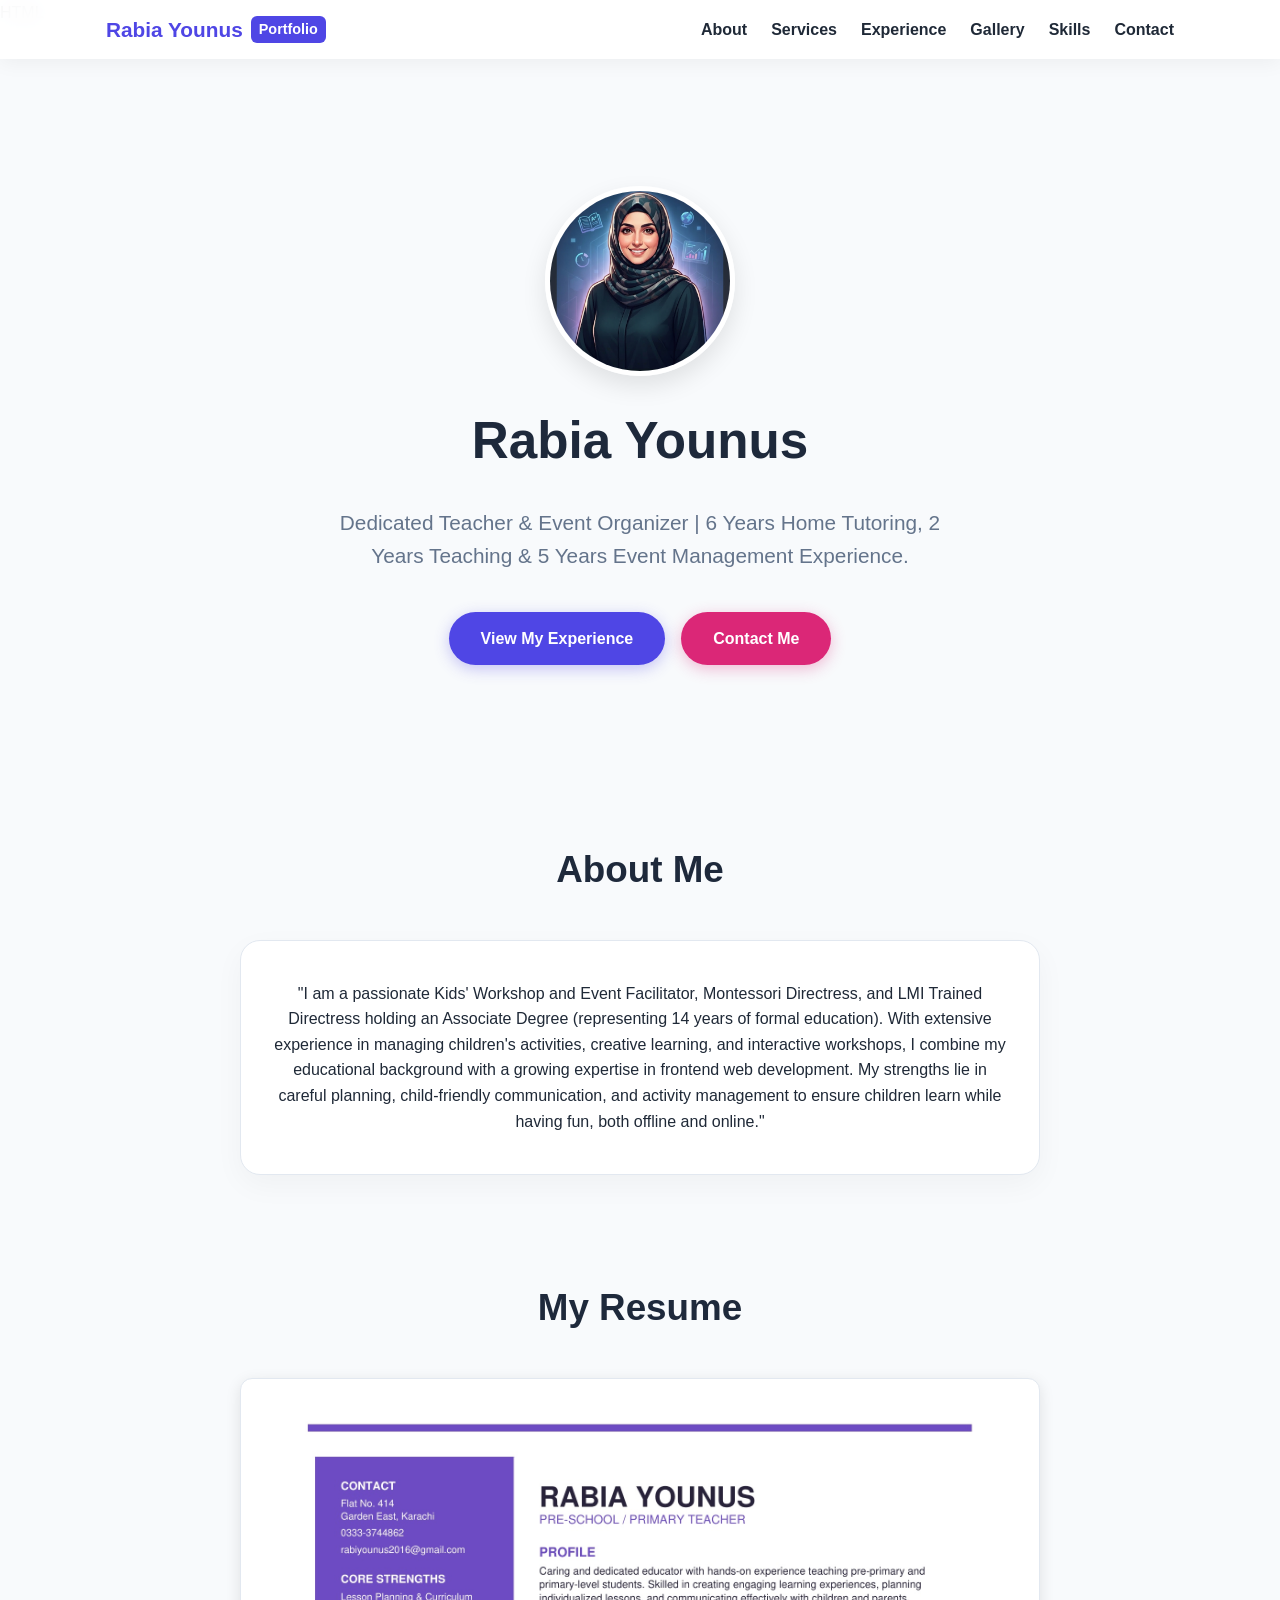
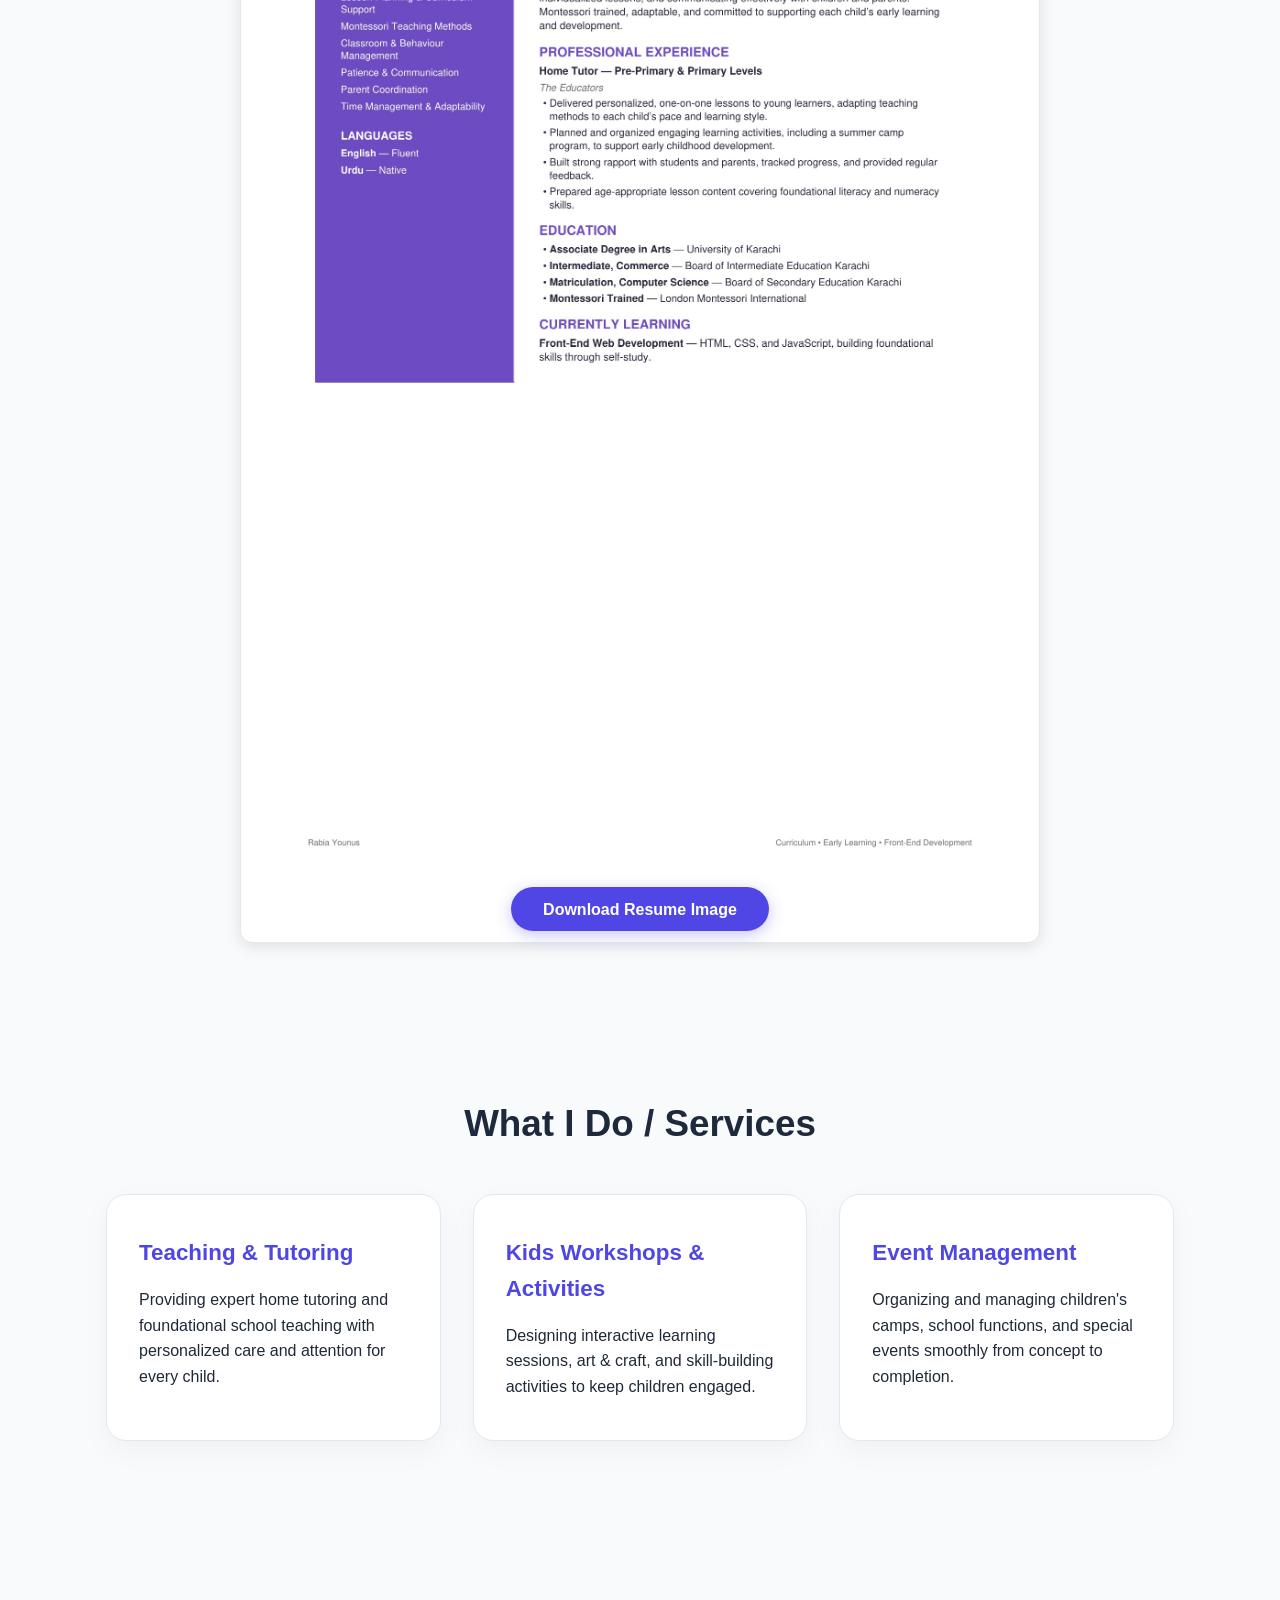
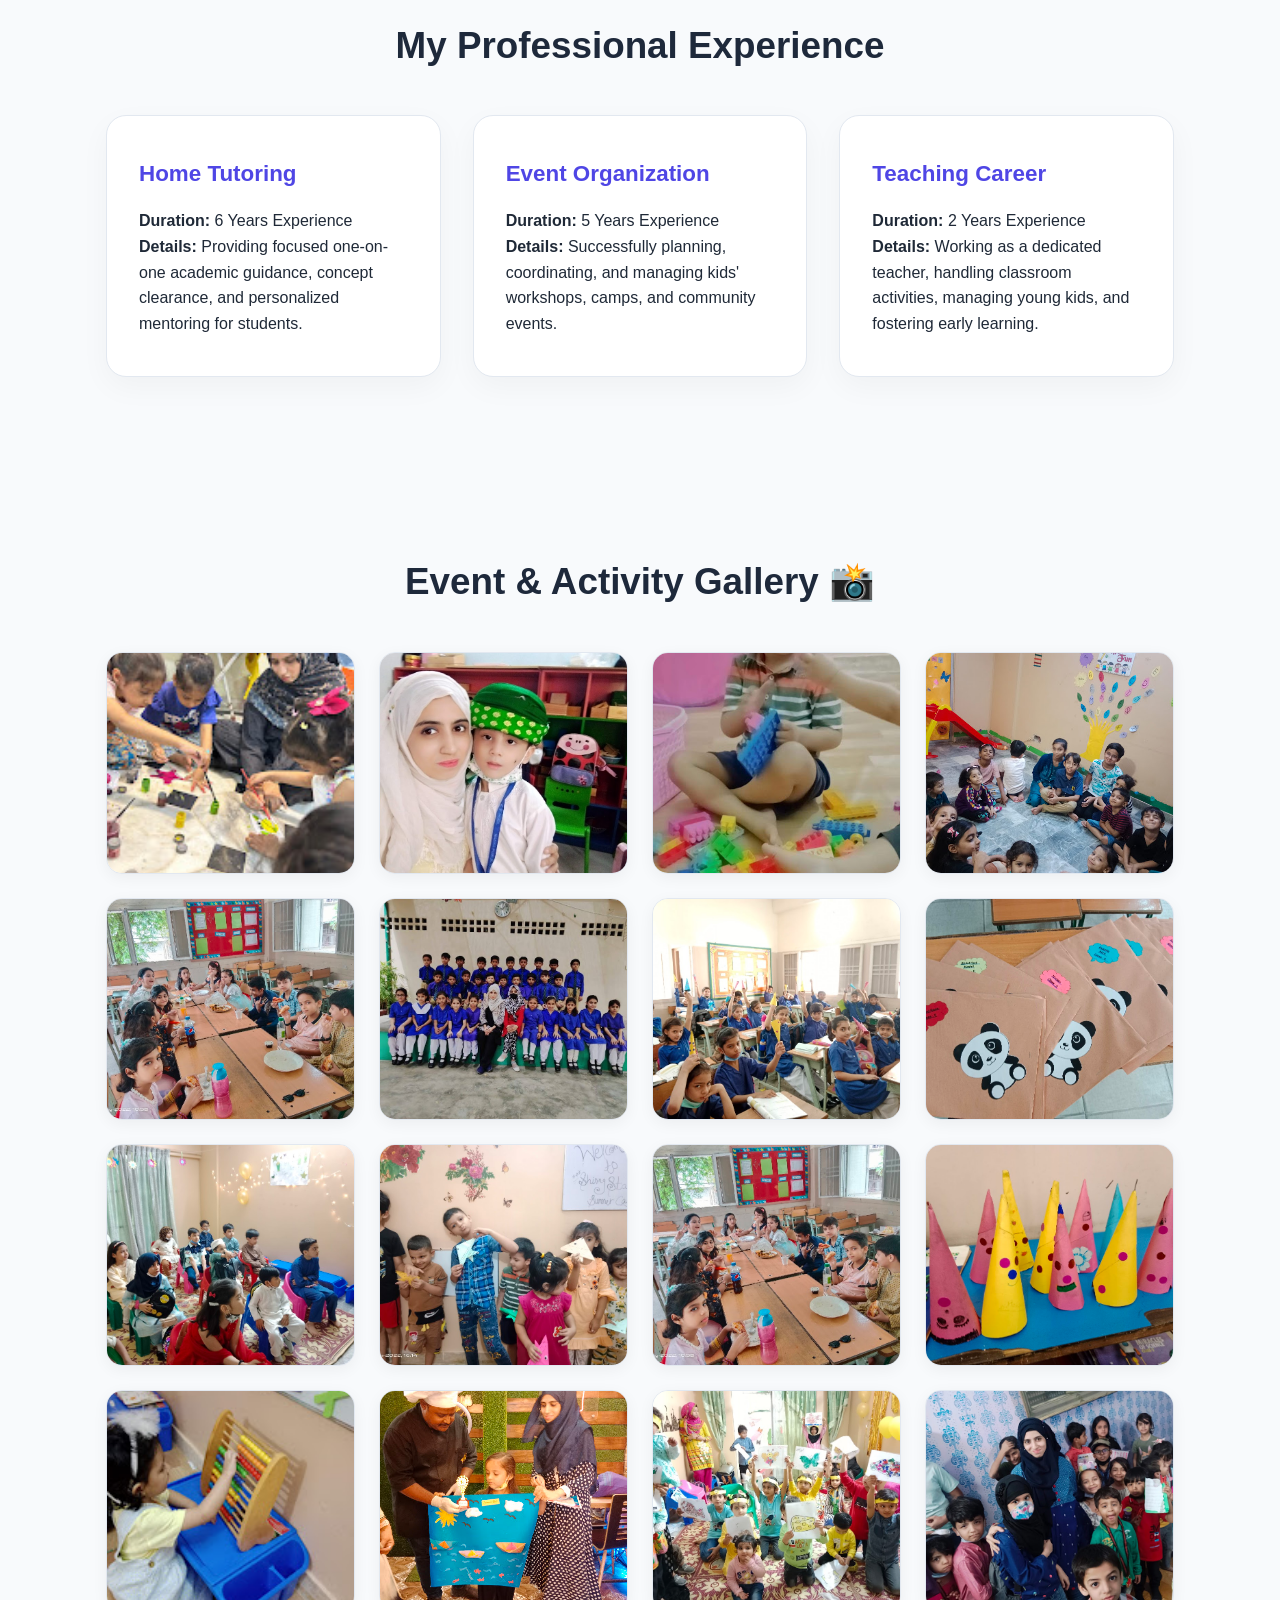
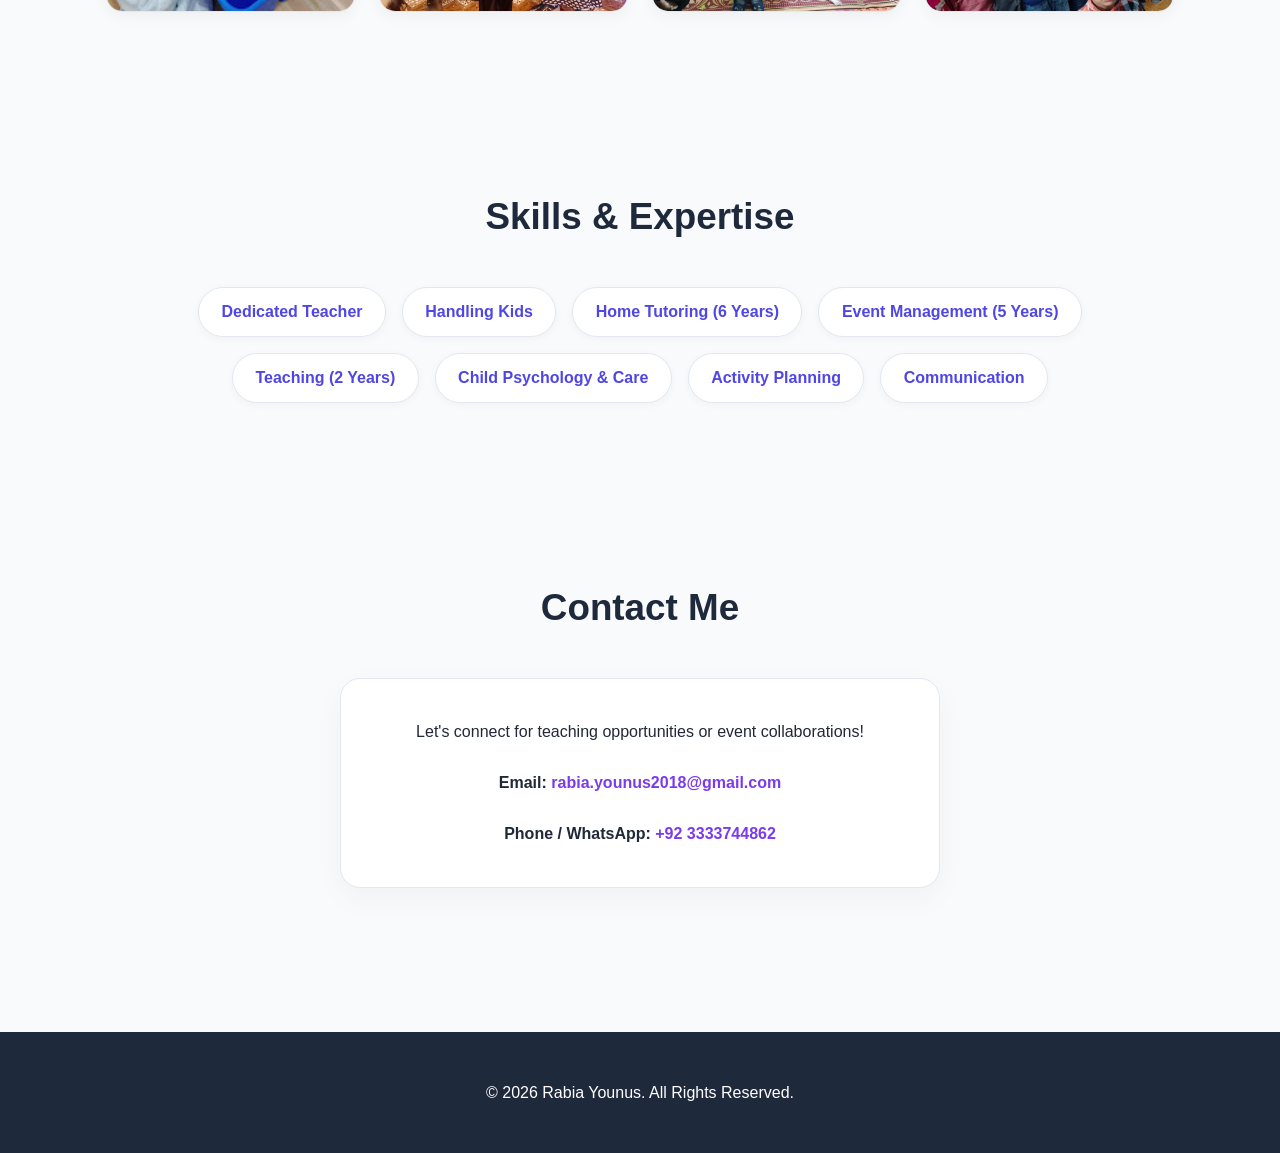
==== index.html @ 0d605103 "Add files via upload" ====
HTML
<!DOCTYPE html>
<html lang="en">
<head>
    <meta charset="UTF-8">
    <meta name="viewport" content="width=device-width, initial-scale=1.0">
    <link rel="stylesheet" href="style.css">
    <title>Rabia Younus — Educator & Event Facilitator</title>
    <style>:root {
            --primary: #4f46e5;
            --secondary: #db2777;
            --accent: #f59e0b;
            --text-color: #1f2937;
            --card-bg: #ffffff;
        }
        * {
            margin: 0;
            padding: 0;
            box-sizing: border-box;
            font-family: 'Segoe UI', Tahoma, Geneva, Verdana, sans-serif;
            scroll-behavior: smooth;
        }
        /* Clean, Elegant & Modern Solid / Soft Background */
        body {
            background-color: #f8fafc;
            color: var(--text-color);
            line-height: 1.6;
            overflow-x: hidden;
        }

        header {
            background: rgba(255, 255, 255, 0.95);
            backdrop-filter: blur(12px);
            box-shadow: 0 4px 20px rgba(0,0,0,0.05);
            position: fixed;
            width: 100%;
            top: 0;
            z-index: 1000;
        }
        .nav-container {
            max-width: 1100px;
            margin: 0 auto;
            display: flex;
            justify-content: space-between;
            align-items: center;
            padding: 0.8rem 1rem;
        }
        .logo {
            font-weight: 800;
            font-size: 1.3rem;
            display: flex;
            align-items: center;
            gap: 8px;
            color: #4f46e5;
        }
        .logo span {
            background: #4f46e5;
            color: white;
            padding: 2px 8px;
            border-radius: 6px;
            font-size: 0.9rem;
        }
        nav ul {
            display: flex;
            list-style: none;
            gap: 1.5rem;
        }
        nav a {
            text-decoration: none;
            color: var(--text-color);
            font-weight: 600;
            transition: color 0.3s;
        }
        nav a:hover {
            color: var(--secondary);
        }
        section {
            padding: 7rem 1rem 4rem 1rem;
            max-width: 1100px;
            margin: 0 auto;
        }
        .hero {
            display: flex;
            flex-direction: column;
            align-items: center;
            text-align: center;
            padding-top: 10rem;
            gap: 1.5rem;
        }
        .avatar-img {
            width: 190px;
            height: 190px;
            border-radius: 50%;
            object-fit: cover;
            border: 5px solid white;
            box-shadow: 0 10px 25px rgba(0,0,0,0.1);
        }
        .hero h1 {
            font-size: 3.2rem;
            color: #1e293b;
            font-weight: 800;
        }
        .hero p {
            font-size: 1.3rem;
            color: #64748b;
            max-width: 650px;
            font-weight: 400;
        }
        .btn-group {
            display: flex;
            gap: 1rem;
            margin-top: 1rem;
        }
        .btn {
            background: #4f46e5;
            color: white;
            padding: 0.85rem 2rem;
            border-radius: 30px;
            text-decoration: none;
            font-weight: 600;
            box-shadow: 0 4px 15px rgba(79, 70, 229, 0.3);
            transition: transform 0.3s;
        }
        .btn:hover {
            transform: translateY(-3px);
        }
        .btn-secondary {
            background: #db2777;
            box-shadow: 0 4px 15px rgba(219, 39, 119, 0.3);
        }
        h2 {
            font-size: 2.3rem;
            margin-bottom: 2.5rem;
            text-align: center;
            font-weight: 800;
            color: #1e293b;
        }
        .grid-3 {
            display: grid;
            grid-template-columns: repeat(auto-fit, minmax(300px, 1fr));
            gap: 2rem;
        }
        .card {
            background: #ffffff;
            padding: 2.5rem 2rem;
            border-radius: 20px;
            box-shadow: 0 10px 30px rgba(0,0,0,0.04);
            border: 1px solid #e2e8f0;
            transition: transform 0.3s;
        }
        .card:hover {
            transform: translateY(-5px);
            box-shadow: 0 15px 35px rgba(0,0,0,0.08);
        }
        .card h3 {
            margin-bottom: 1rem;
            color: #4f46e5;
            font-size: 1.4rem;
        }
        .gallery-grid {
            display: grid;
            grid-template-columns: repeat(auto-fit, minmax(220px, 1fr));
            gap: 1.5rem;
        }
        .gallery-item {
            overflow: hidden;
            border-radius: 16px;
            box-shadow: 0 4px 15px rgba(0,0,0,0.05);
            background: #ffffff;
            border: 1px solid #e2e8f0;
        }
        .gallery-item img {
            width: 100%;
            height: 220px;
            object-fit: cover;
            transition: transform 0.4s;
        }
        .gallery-item img:hover {
            transform: scale(1.05);
        }
        .skills-list {
            display: flex;
            flex-wrap: wrap;
            gap: 1rem;
            justify-content: center;
        }
        .skill-badge {
            background: #ffffff;
            color: #4f46e5;
            padding: 0.7rem 1.4rem;
            border-radius: 30px;
            font-weight: 600;
            box-shadow: 0 2px 8px rgba(0,0,0,0.04);
            border: 1px solid #e2e8f0;
        }
        footer {
            text-align: center;
            padding: 3rem 1rem;
            background: #1e293b;
            color: white;
            margin-top: 5rem;
        }
    </style>
</head>
<body>

    <!-- Header & Navigation -->
    <header>
        <div class="nav-container">
            <div class="logo">Rabia Younus <span>Portfolio</span></div>
            <nav>
                <ul>
                    <li><a href="#about">About</a></li>
                    <li><a href="#services">Services</a></li>
                    <li><a href="#experience">Experience</a></li>
                    <li><a href="#gallery">Gallery</a></li>
                    <li><a href="#skills">Skills</a></li>
                    <li><a href="#contact">Contact</a></li>
                </ul>
            </nav>
        </div>
    </header>

    <!-- Hero Section -->
    <section class="hero" id="home">
        <img src="/images/avatar.jpg" alt="Rabia Avatar" class="avatar-img">
        <h1>Rabia Younus</h1>
        <p>Dedicated Teacher & Event Organizer | 6 Years Home Tutoring, 2 Years Teaching & 5 Years Event Management Experience.</p>
        <div class="btn-group">
            <a href="#experience" class="btn">View My Experience</a>
            <a href="#contact" class="btn btn-secondary">Contact Me</a>
        </div>
    </section>

    <!-- About Me Section -->
    <section id="about">
        <h2>About Me</h2>
        <div class="card" style="text-align: center; max-width: 800px; margin: 0 auto;">
            <p> ​"I am a passionate Kids' Workshop and Event Facilitator, Montessori Directress, and LMI Trained Directress holding an Associate Degree (representing 14 years of formal education). With extensive experience in managing children's activities, creative learning, and interactive workshops, I combine my educational background with a growing expertise in frontend web development. My strengths lie in careful planning, child-friendly communication, and activity management to ensure children learn while having fun, both offline and online."</p>
        </div>
    </section>
   <!-- Resume Section -->
    <section id="resume" style="text-align: center; padding: 40px 20px;">
        <h2>My Resume</h2>
        <div class="card" style="max-width: 800px; margin: 0 auto; background: #ffffff; padding: 20px; border-radius: 12px; box-shadow: 0 4px 15px rgba(0,0,0,0.1);">
            <img src="/images/resume.jpg" alt=" Resume" style="width: 100%; height: auto; border-radius: 8px;">
            <br><br>
            <a href="/images/resume.jpg" class="btn" target="_blank" download>Download Resume Image</a>
        </div>
    </section>

    <!-- What I Do / Services -->
    <section id="services">
        <h2>What I Do / Services</h2>
        <div class="grid-3">
            <div class="card">
                <h3>Teaching & Tutoring</h3>
                <p>Providing expert home tutoring and foundational school teaching with personalized care and attention for every child.</p>
            </div>
            <div class="card">
                <h3>Kids Workshops & Activities</h3>
                <p>Designing interactive learning sessions, art & craft, and skill-building activities to keep children engaged.</p>
            </div>
            <div class="card">
                <h3>Event Management</h3>
                <p>Organizing and managing children's camps, school functions, and special events smoothly from concept to completion.</p>
            </div>
        </div>
    </section>

    <!-- My Experience / Projects -->
    <section id="experience">
        <h2>My Professional Experience</h2>
        <div class="grid-3">
            <div class="card">
                <h3>Home Tutoring</h3>
                <p><strong>Duration:</strong> 6 Years Experience</p>
                <p><strong>Details:</strong> Providing focused one-on-one academic guidance, concept clearance, and personalized mentoring for students.</p>
            </div>
            <div class="card">
                <h3>Event Organization</h3>
                <p><strong>Duration:</strong> 5 Years Experience</p>
                <p><strong>Details:</strong> Successfully planning, coordinating, and managing kids' workshops, camps, and community events.</p>
            </div>
            <div class="card">
                <h3>Teaching Career</h3>
                <p><strong>Duration:</strong> 2 Years Experience</p>
                <p><strong>Details:</strong> Working as a dedicated teacher, handling classroom activities, managing young kids, and fostering early learning.</p>
            </div>
        </div>
    </section>

    <!-- Event Gallery (16 Images Added) -->
    <section id="gallery">
        <h2>Event & Activity Gallery 📸</h2>
        <div class="gallery-grid">
            <div class="gallery-item"><img src="/images/artclass.jpg" alt="Gallery Image 1"></div>
            <div class="gallery-item"><img src="/images/teaching.kids.jpg" alt="Gallery Image 2"></div>
           <div class="gallery-item"><img src="/images/kids.prepare.jpg" alt="Gallery Image 4"></div>
            <div class="gallery-item"><img src="/images/kidsactivity.jpg" alt="Gallery Image 4"></div>
            <div class="gallery-item"><img src="/images/party.kids.jpg" alt="Gallery Image 5"></div>
            <div class="gallery-item"><img src="/images/schooling.kids.jpg" alt="Gallery Image 6"></div>
            <div class="gallery-item"><img src="/images/schooling.pics.jpg" alt="Gallery Image 7"></div>
            <div class="gallery-item"><img src="/images/prepare.material.jpg" alt="Gallery Image 8"></div>
            <div class="gallery-item"><img src="/images/ramzan.workshop.jpg" alt="Gallery Image 9"></div>
            <div class="gallery-item"><img src="/images/summercamp.kids.jpg" alt="Gallery Image 10"></div>
            <div class="gallery-item"><img src="/images/party.kids.jpg" alt="Gallery Image 11"></div>
            <div class="gallery-item"><img src="/images/kids.creativity.jpg" alt="Gallery Image 12"></div>
            <div class="gallery-item"><img src="/images/training.kids.jpg" alt="Gallery Image 13"></div>
            <div class="gallery-item"><img src="/images/workshop.3.jpg" alt="Gallery Image 14"></div>
            <div class="gallery-item"><img src="/images/workshop1.jpg" alt="Gallery Image 15"></div>
            <div class="gallery-item"><img src="/images/workshop2.jpg" alt="Gallery Image 16"></div>
        </div>
    </section>
    <!-- Skills Section -->
    <section id="skills">
        <h2>Skills & Expertise</h2>
        <div class="skills-list">
            <span class="skill-badge">Dedicated Teacher</span>
            <span class="skill-badge">Handling Kids</span>
            <span class="skill-badge">Home Tutoring (6 Years)</span>
            <span class="skill-badge">Event Management (5 Years)</span>
            <span class="skill-badge">Teaching (2 Years)</span>
            <span class="skill-badge">Child Psychology & Care</span>
            <span class="skill-badge">Activity Planning</span>
            <span class="skill-badge">Communication</span>
        </div>
    </section>

    <!-- Contact Section -->
    <section id="contact">
        <h2>Contact Me</h2>
        <div class="card" style="text-align: center; max-width: 600px; margin: 0 auto;">
            <p>Let's connect for teaching opportunities or event collaborations!</p><br>
            <!-- Clickable Email -->
            <p><strong>Email:</strong> <a href="mailto:rabia.younus2018@gmail.com" style="color: #7c3aed; text-decoration: none; font-weight: bold;">rabia.younus2018@gmail.com</a></p><br>
            <!-- Clickable Phone / WhatsApp -->
            <p><strong>Phone / WhatsApp:</strong> <a href="tel:+923333744862" style="color: #7c3aed; text-decoration: none; font-weight: bold;">+92 3333744862</a></p>
        </div>
    </section>

    <!-- Footer -->
    <footer>
        <p>&copy; 2026 Rabia Younus. All Rights Reserved.</p>
    </footer>

</body>
</html>
---- style.css ----
/* Mobile screen ke liye responsive settings */
@media (max-width: 768px) {
  body {
    padding: 10px;
    font-size: 14px;
  }

  /* Agar koi main container ya section hai */
  .container, section {
    width: 100% !important;
    padding: 5px !important;
    margin: 0 !important;
  }

  /* Gallery ya images ko mobile par ek ke niche ek adjust karne ke liye */
  .gallery, .image-grid, img {
    display: flex;
    flex-direction: column;
    flex-wrap: wrap;
    width: 100% !important;
    height: auto !important;
    max-width: 100% !important;
  }
}
/* Mobile screen ke liye navigation menu ko theek karne ka code */
@media (max-width: 768px) {
  nav, .nav-menu, header nav {
    display: flex;
    flex-wrap: wrap;
    justify-content: center;
    gap: 10px;
    padding: 10px 0;
  }
  
  nav a, .nav-menu a {
    font-size: 13px !important;
    padding: 5px 8px !important;
  }
}
/* Mobile screen ke liye navigation menu ko theek karne ka code */
@media (max-width: 768px) {
  nav, .nav-menu, header nav {
    display: flex;
    flex-wrap: wrap; 
    justify-content: center; 
    gap: 8px; 
    padding: 10px 0;
  }
  
  nav a, .nav-menu a {
    font-size: 12px !important; 
    padding: 4px 6px !important; 
  }
}
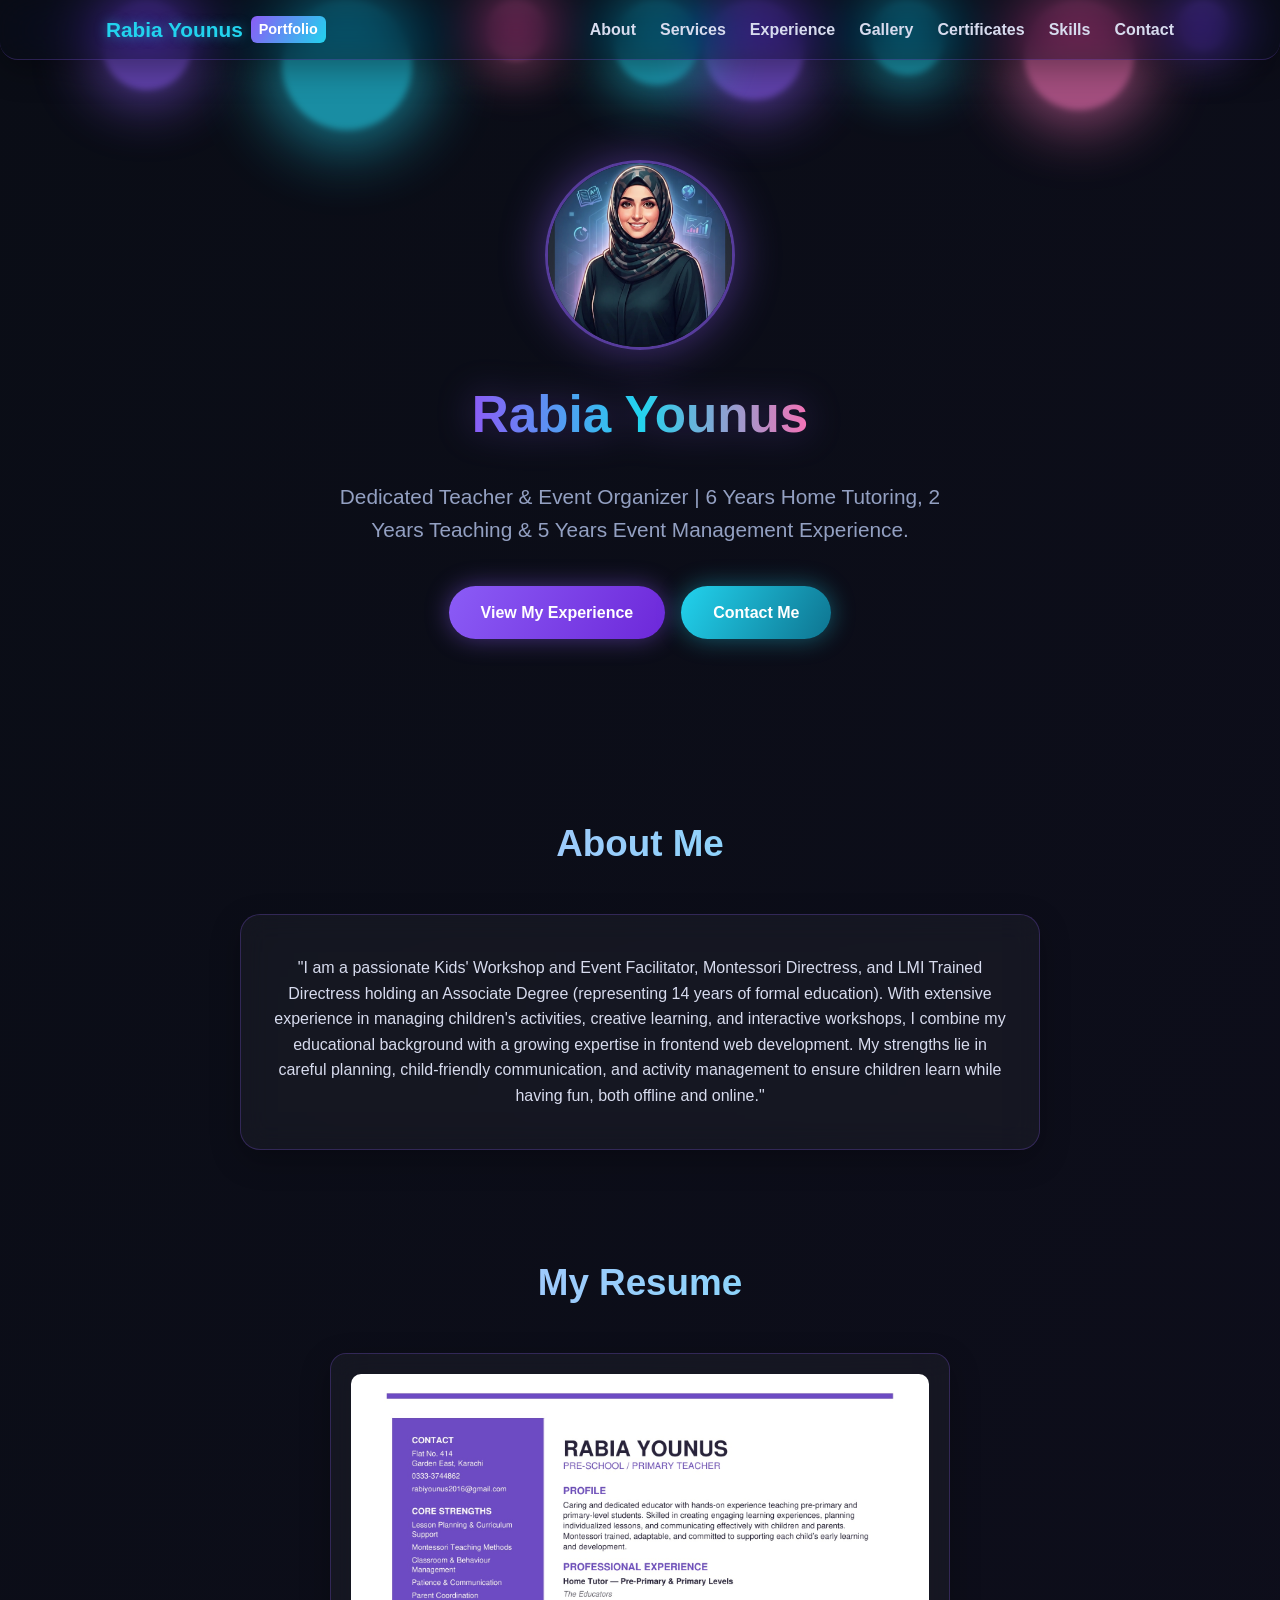
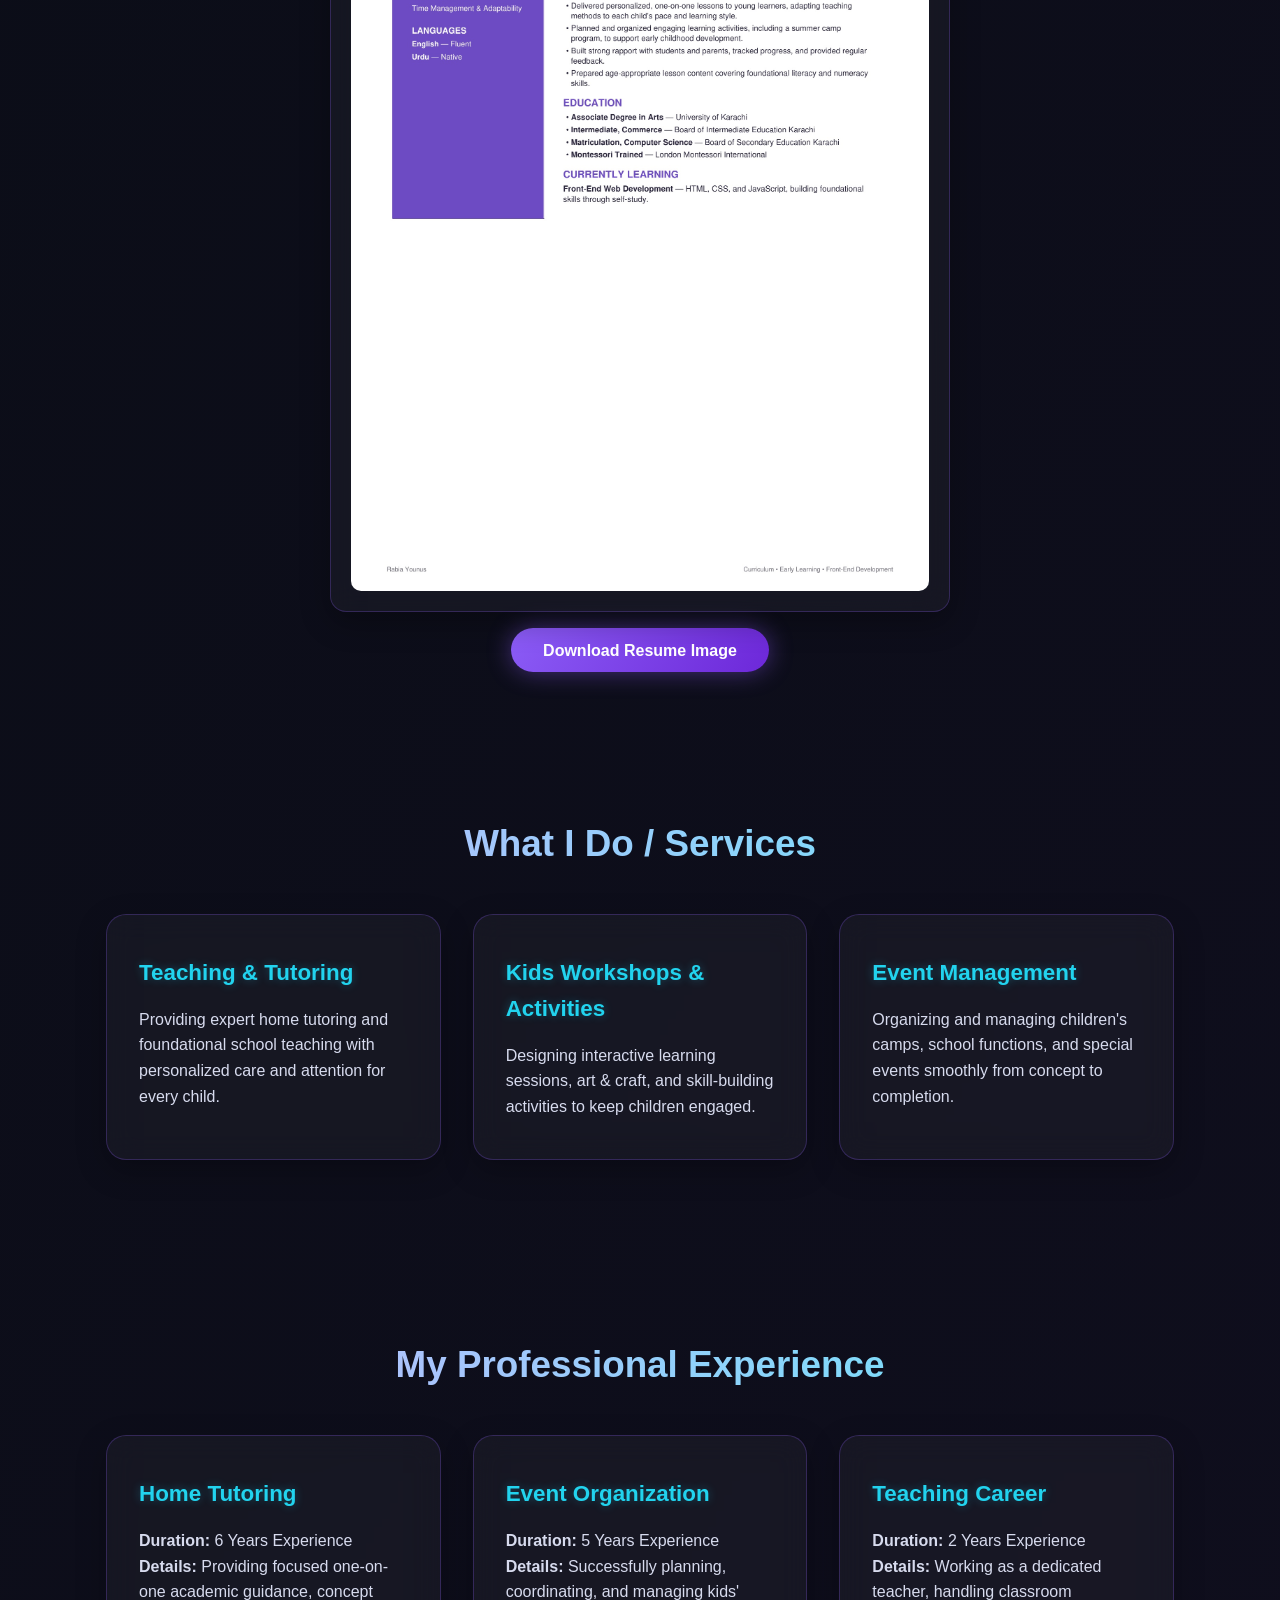
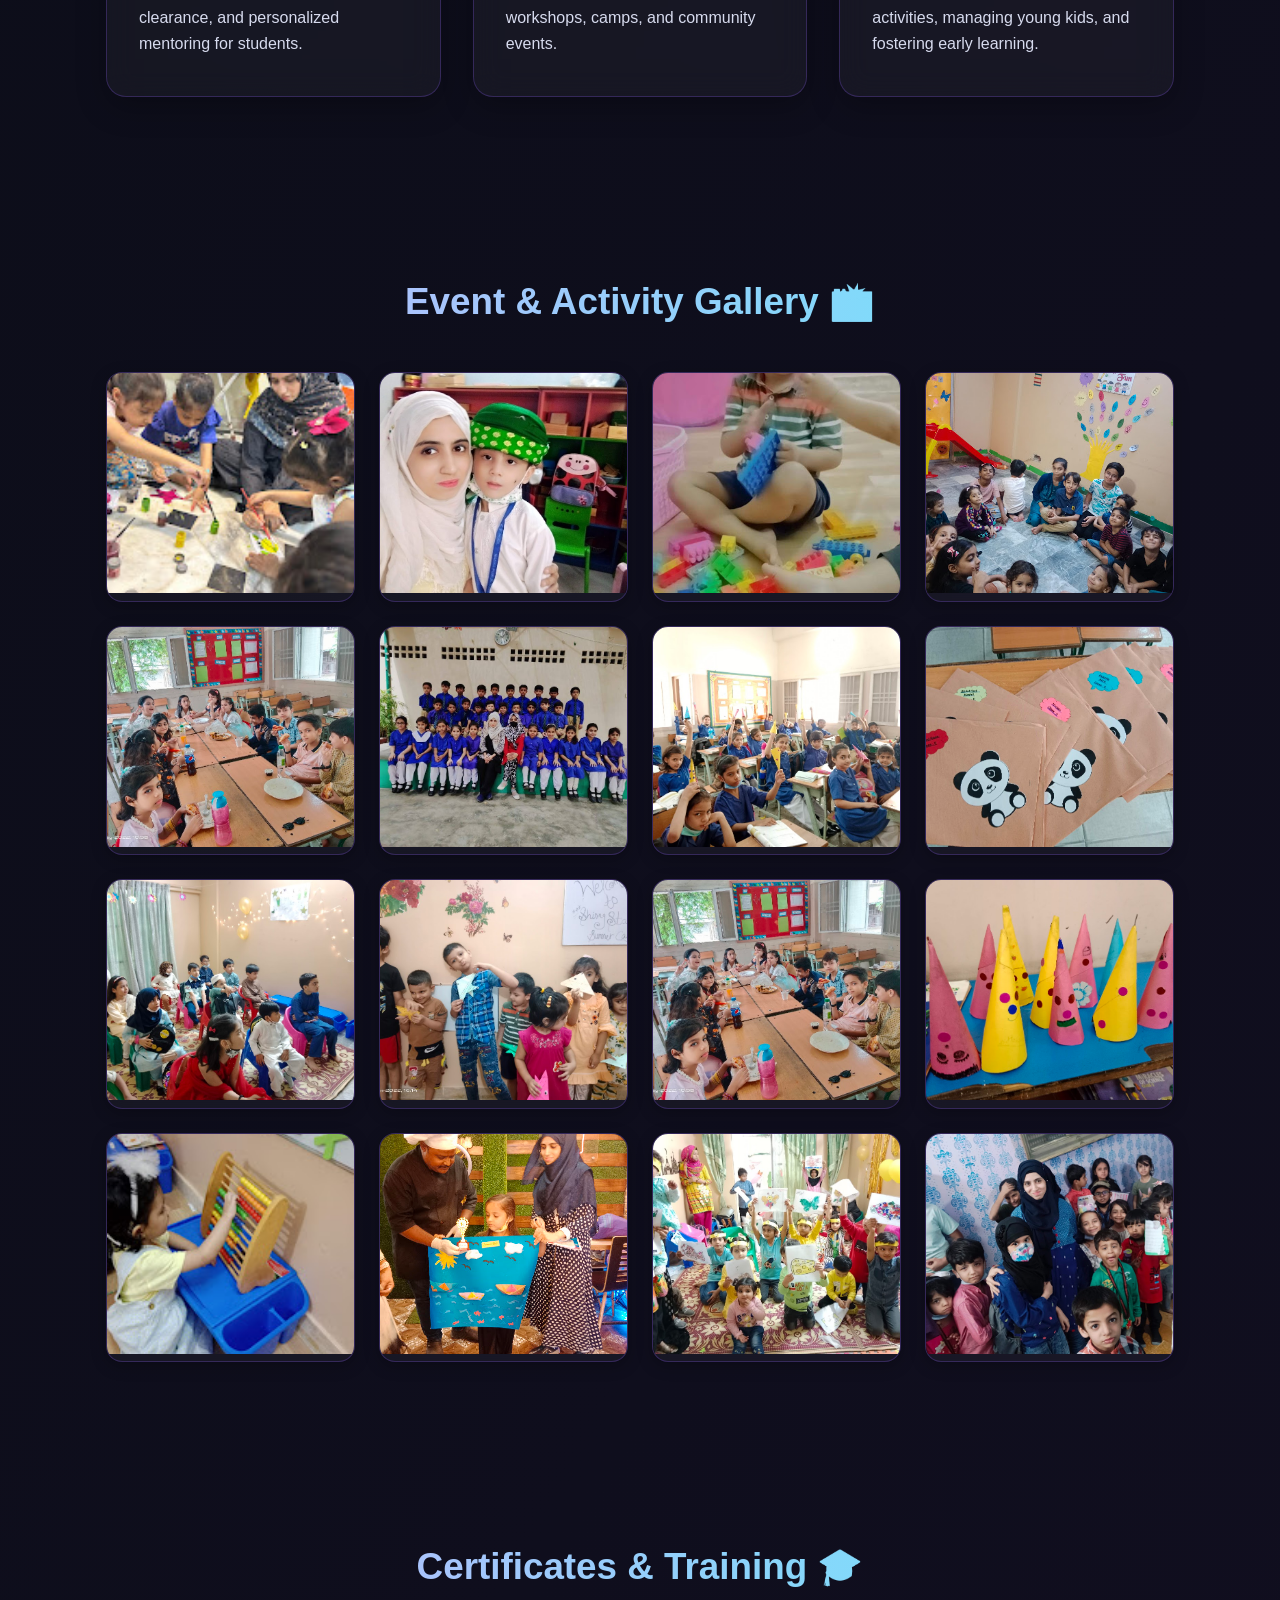
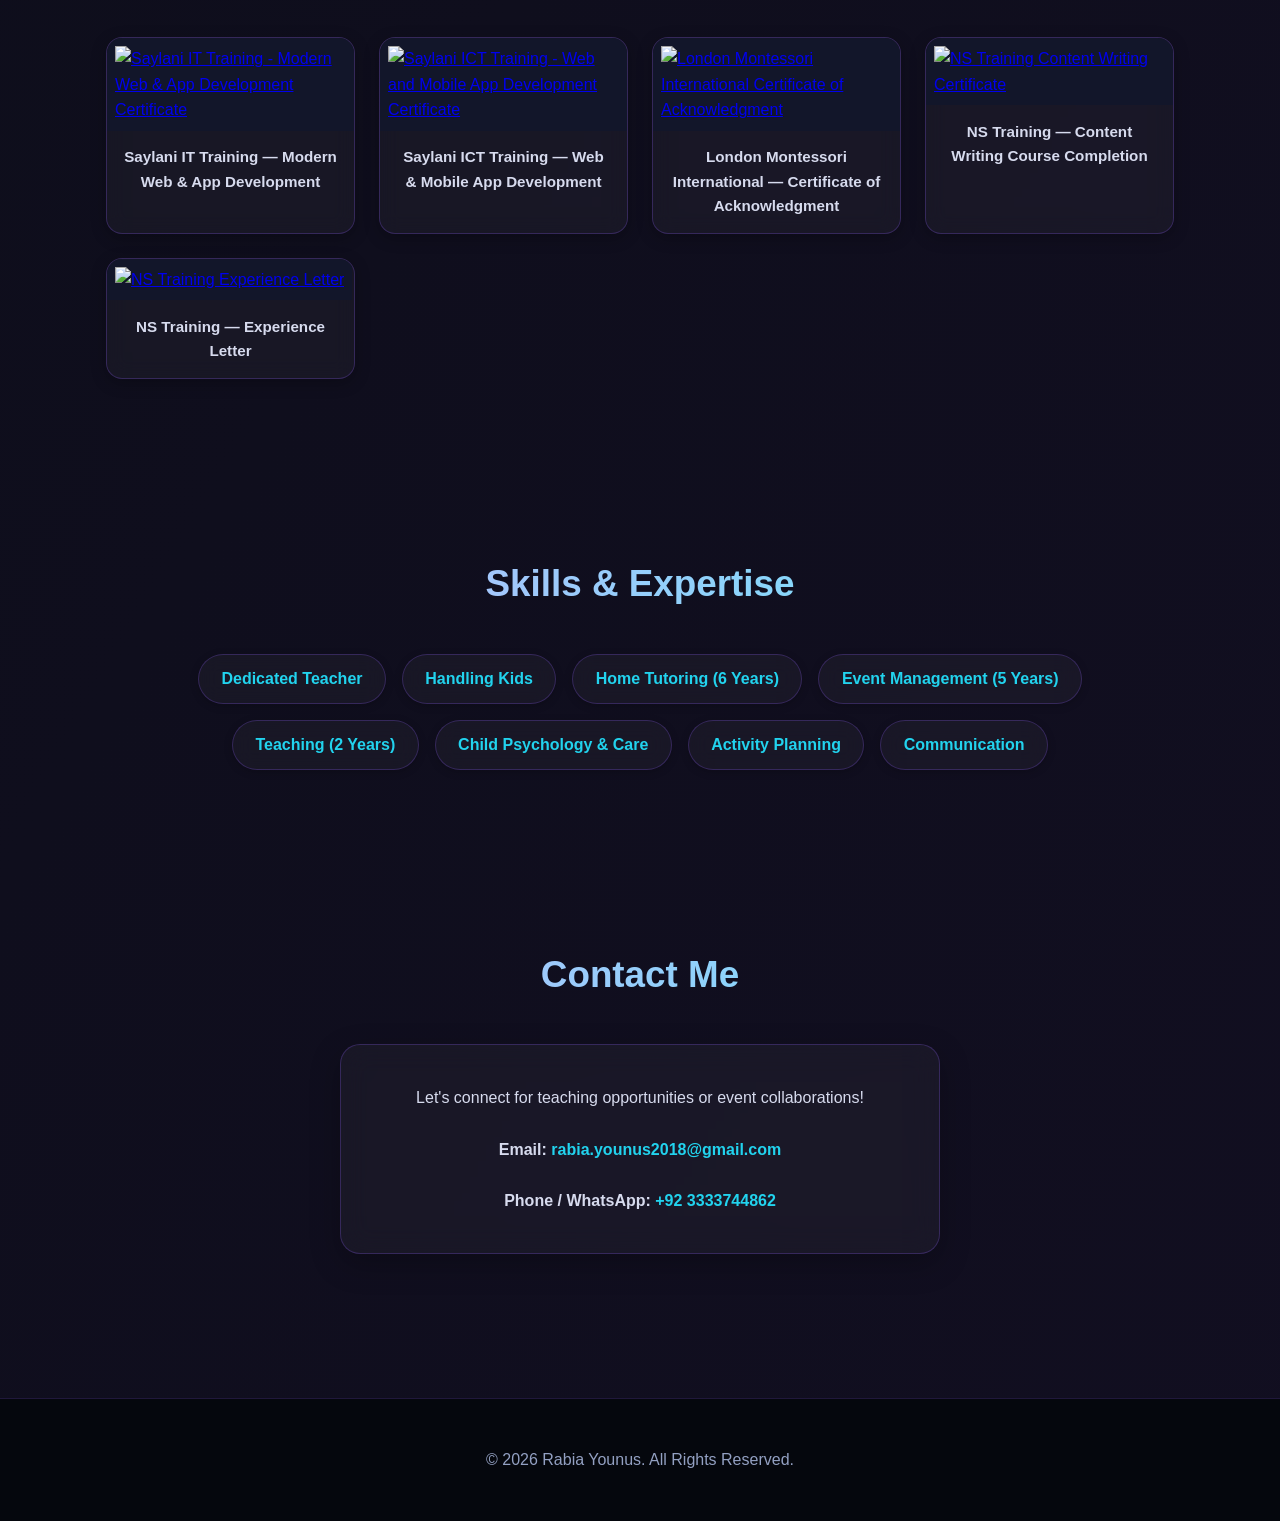
==== commit 230b4b54: "Update index.html" ====
--- a/index.html
+++ b/index.html
@@ -1,4 +1,3 @@
-HTML
 <!DOCTYPE html>
 <html lang="en">
 <head>
@@ -6,12 +5,16 @@
     <meta name="viewport" content="width=device-width, initial-scale=1.0">
     <link rel="stylesheet" href="style.css">
     <title>Rabia Younus — Educator & Event Facilitator</title>
-    <style>:root {
-            --primary: #4f46e5;
-            --secondary: #db2777;
-            --accent: #f59e0b;
-            --text-color: #1f2937;
-            --card-bg: #ffffff;
+    <style>
+        :root {
+            --primary: #8b5cf6;
+            --secondary: #22d3ee;
+            --accent: #f472b6;
+            --text-color: #d7dbee;
+            --muted: #93a0c2;
+            --card-bg: rgba(255, 255, 255, 0.04);
+            --card-border: rgba(139, 92, 246, 0.25);
+            --heading-color: #f4f2ff;
         }
         * {
             margin: 0;
@@ -20,22 +23,125 @@
             font-family: 'Segoe UI', Tahoma, Geneva, Verdana, sans-serif;
             scroll-behavior: smooth;
         }
-        /* Clean, Elegant & Modern Solid / Soft Background */
+        /* Animated Dark Neon Gradient Background */
         body {
-            background-color: #f8fafc;
+            background: linear-gradient(120deg, #0a0d16, #140f24, #0b1a22, #0a0d16);
+            background-size: 400% 400%;
+            animation: gradientFlow 18s ease infinite;
             color: var(--text-color);
             line-height: 1.6;
             overflow-x: hidden;
+            position: relative;
+        }
+        @keyframes gradientFlow {
+            0%   { background-position: 0% 50%; }
+            50%  { background-position: 100% 50%; }
+            100% { background-position: 0% 50%; }
+        }
+
+        /* Floating Animated Neon Orbs */
+        .bg-balls {
+            position: fixed;
+            inset: 0;
+            width: 100%;
+            height: 100%;
+            overflow: hidden;
+            z-index: 0;
+            pointer-events: none;
+        }
+        .bg-balls span {
+            position: absolute;
+            display: block;
+            border-radius: 50%;
+            filter: blur(3px);
+            opacity: 0.65;
+            animation: floatBall linear infinite;
+        }
+        .bg-balls span:nth-child(1) { width: 90px;  height: 90px;  left: 8%;  background: #8b5cf6; box-shadow: 0 0 60px 10px #8b5cf6; animation-duration: 22s; animation-delay: 0s; }
+        .bg-balls span:nth-child(2) { width: 130px; height: 130px; left: 22%; background: #22d3ee; box-shadow: 0 0 70px 12px #22d3ee; animation-duration: 28s; animation-delay: -4s; }
+        .bg-balls span:nth-child(3) { width: 60px;  height: 60px;  left: 38%; background: #f472b6; box-shadow: 0 0 50px 10px #f472b6; animation-duration: 18s; animation-delay: -8s; }
+        .bg-balls span:nth-child(4) { width: 100px; height: 100px; left: 55%; background: #8b5cf6; box-shadow: 0 0 60px 10px #8b5cf6; animation-duration: 26s; animation-delay: -2s; }
+        .bg-balls span:nth-child(5) { width: 75px;  height: 75px;  left: 68%; background: #22d3ee; box-shadow: 0 0 55px 10px #22d3ee; animation-duration: 20s; animation-delay: -10s; }
+        .bg-balls span:nth-child(6) { width: 110px; height: 110px; left: 80%; background: #f472b6; box-shadow: 0 0 65px 12px #f472b6; animation-duration: 30s; animation-delay: -6s; }
+        .bg-balls span:nth-child(7) { width: 50px;  height: 50px;  left: 92%; background: #8b5cf6; box-shadow: 0 0 45px 8px #8b5cf6; animation-duration: 16s; animation-delay: -12s; }
+        .bg-balls span:nth-child(8) { width: 85px;  height: 85px;  left: 48%; background: #22d3ee; box-shadow: 0 0 55px 10px #22d3ee; animation-duration: 24s; animation-delay: -14s; }
+
+        @keyframes floatBall {
+            0%   { transform: translateY(110vh) scale(0.8); opacity: 0; }
+            10%  { opacity: 0.65; }
+            50%  { transform: translateY(45vh) scale(1.1); }
+            90%  { opacity: 0.65; }
+            100% { transform: translateY(-15vh) scale(0.8); opacity: 0; }
+        }
+
+        header, main, section, footer { position: relative; z-index: 1; }
+
+        /* Scroll reveal transitions */
+        .reveal {
+            opacity: 0;
+            transform: translateY(30px);
+            transition: opacity 0.8s ease, transform 0.8s ease;
+        }
+        .reveal.visible {
+            opacity: 1;
+            transform: translateY(0);
+        }
+        .grid-3 .card.reveal,
+        .gallery-grid .gallery-item.reveal {
+            transition-delay: var(--delay, 0s);
+        }
+
+        /* Smooth nav link underline transition */
+        nav a {
+            position: relative;
+        }
+        nav a::after {
+            content: '';
+            position: absolute;
+            left: 0;
+            bottom: -4px;
+            width: 0;
+            height: 2px;
+            background: var(--secondary);
+            box-shadow: 0 0 8px var(--secondary);
+            transition: width 0.3s ease;
+        }
+        nav a:hover::after {
+            width: 100%;
+        }
+
+        /* Smoother global transitions on interactive elements */
+        .btn, .skill-badge, .gallery-item img, .card {
+            transition: transform 0.35s ease, box-shadow 0.35s ease, background 0.35s ease, border-color 0.35s ease;
+        }
+        .skill-badge:hover {
+            transform: translateY(-3px);
+            border-color: var(--secondary);
+            box-shadow: 0 0 18px rgba(34, 211, 238, 0.35);
+        }
+
+        @media (prefers-reduced-motion: reduce) {
+            body { animation: none; }
+            .bg-balls span { animation: none; display: none; }
+            .reveal { opacity: 1; transform: none; transition: none; }
         }
 
         header {
-            background: rgba(255, 255, 255, 0.95);
-            backdrop-filter: blur(12px);
-            box-shadow: 0 4px 20px rgba(0,0,0,0.05);
+            background: rgba(10, 13, 22, 0.55);
+            backdrop-filter: blur(20px) saturate(180%);
+            -webkit-backdrop-filter: blur(20px) saturate(180%);
+            border-bottom: 1px solid rgba(139, 92, 246, 0.25);
+            border-radius: 0 0 18px 18px;
+            box-shadow: 0 8px 32px rgba(0, 0, 0, 0.35);
             position: fixed;
             width: 100%;
             top: 0;
             z-index: 1000;
+            transition: background 0.3s ease, box-shadow 0.3s ease;
+        }
+        header.scrolled {
+            background: rgba(10, 13, 22, 0.85);
+            box-shadow: 0 8px 32px rgba(139, 92, 246, 0.18);
         }
         .nav-container {
             max-width: 1100px;
@@ -51,14 +157,17 @@
             display: flex;
             align-items: center;
             gap: 8px;
-            color: #4f46e5;
+            color: var(--secondary);
+            text-shadow: 0 0 12px rgba(34, 211, 238, 0.5);
         }
         .logo span {
-            background: #4f46e5;
-            color: white;
+            background: linear-gradient(120deg, #8b5cf6, #22d3ee);
+            backdrop-filter: blur(4px);
+            color: #ffffff;
             padding: 2px 8px;
             border-radius: 6px;
             font-size: 0.9rem;
+            text-shadow: none;
         }
         nav ul {
             display: flex;
@@ -73,6 +182,7 @@
         }
         nav a:hover {
             color: var(--secondary);
+            text-shadow: 0 0 10px rgba(34, 211, 238, 0.6);
         }
         section {
             padding: 7rem 1rem 4rem 1rem;
@@ -92,17 +202,26 @@
             height: 190px;
             border-radius: 50%;
             object-fit: cover;
-            border: 5px solid white;
-            box-shadow: 0 10px 25px rgba(0,0,0,0.1);
+            border: 3px solid rgba(139, 92, 246, 0.6);
+            box-shadow: 0 0 45px rgba(139, 92, 246, 0.45);
+            transition: transform 0.4s ease, box-shadow 0.4s ease;
+        }
+        .avatar-img:hover {
+            transform: scale(1.06) rotate(-2deg);
+            box-shadow: 0 0 60px rgba(34, 211, 238, 0.55);
         }
         .hero h1 {
             font-size: 3.2rem;
-            color: #1e293b;
             font-weight: 800;
+            background: linear-gradient(90deg, #8b5cf6, #22d3ee 50%, #f472b6);
+            -webkit-background-clip: text;
+            background-clip: text;
+            color: transparent;
+            filter: drop-shadow(0 0 18px rgba(139, 92, 246, 0.35));
         }
         .hero p {
             font-size: 1.3rem;
-            color: #64748b;
+            color: var(--muted);
             max-width: 650px;
             font-weight: 400;
         }
@@ -112,28 +231,35 @@
             margin-top: 1rem;
         }
         .btn {
-            background: #4f46e5;
+            background: linear-gradient(120deg, #8b5cf6, #6d28d9);
             color: white;
             padding: 0.85rem 2rem;
             border-radius: 30px;
             text-decoration: none;
             font-weight: 600;
-            box-shadow: 0 4px 15px rgba(79, 70, 229, 0.3);
-            transition: transform 0.3s;
+            box-shadow: 0 0 25px rgba(139, 92, 246, 0.45);
+            transition: transform 0.3s, box-shadow 0.3s;
         }
         .btn:hover {
             transform: translateY(-3px);
+            box-shadow: 0 0 35px rgba(139, 92, 246, 0.7);
         }
         .btn-secondary {
-            background: #db2777;
-            box-shadow: 0 4px 15px rgba(219, 39, 119, 0.3);
+            background: linear-gradient(120deg, #22d3ee, #0e7490);
+            box-shadow: 0 0 25px rgba(34, 211, 238, 0.4);
+        }
+        .btn-secondary:hover {
+            box-shadow: 0 0 35px rgba(34, 211, 238, 0.65);
         }
         h2 {
             font-size: 2.3rem;
             margin-bottom: 2.5rem;
             text-align: center;
             font-weight: 800;
-            color: #1e293b;
+            background: linear-gradient(90deg, #c4b5fd, #67e8f9);
+            -webkit-background-clip: text;
+            background-clip: text;
+            color: transparent;
         }
         .grid-3 {
             display: grid;
@@ -141,21 +267,25 @@
             gap: 2rem;
         }
         .card {
-            background: #ffffff;
+            background: var(--card-bg);
+            backdrop-filter: blur(14px);
+            -webkit-backdrop-filter: blur(14px);
             padding: 2.5rem 2rem;
             border-radius: 20px;
-            box-shadow: 0 10px 30px rgba(0,0,0,0.04);
-            border: 1px solid #e2e8f0;
-            transition: transform 0.3s;
+            box-shadow: 0 10px 30px rgba(0,0,0,0.25);
+            border: 1px solid var(--card-border);
+            transition: transform 0.3s, box-shadow 0.3s, border-color 0.3s;
         }
         .card:hover {
             transform: translateY(-5px);
-            box-shadow: 0 15px 35px rgba(0,0,0,0.08);
+            border-color: rgba(34, 211, 238, 0.55);
+            box-shadow: 0 15px 40px rgba(34, 211, 238, 0.18);
         }
         .card h3 {
             margin-bottom: 1rem;
-            color: #4f46e5;
+            color: var(--secondary);
             font-size: 1.4rem;
+            text-shadow: 0 0 10px rgba(34, 211, 238, 0.3);
         }
         .gallery-grid {
             display: grid;
@@ -165,9 +295,15 @@
         .gallery-item {
             overflow: hidden;
             border-radius: 16px;
-            box-shadow: 0 4px 15px rgba(0,0,0,0.05);
-            background: #ffffff;
-            border: 1px solid #e2e8f0;
+            box-shadow: 0 4px 15px rgba(0,0,0,0.25);
+            background: var(--card-bg);
+            backdrop-filter: blur(10px);
+            border: 1px solid var(--card-border);
+            transition: border-color 0.35s ease, box-shadow 0.35s ease;
+        }
+        .gallery-item:hover {
+            border-color: rgba(244, 114, 182, 0.5);
+            box-shadow: 0 8px 28px rgba(244, 114, 182, 0.2);
         }
         .gallery-item img {
             width: 100%;
@@ -178,6 +314,74 @@
         .gallery-item img:hover {
             transform: scale(1.05);
         }
+        .cert-item .cert-caption {
+            padding: 0.9rem 1rem;
+            font-weight: 600;
+            font-size: 0.95rem;
+            color: var(--text-color);
+            text-align: center;
+        }
+        .cert-item img {
+            height: 260px;
+            object-fit: contain;
+            background: #12162a;
+            padding: 0.5rem;
+        }
+
+        /* CV single page display */
+        .cv-single-wrap {
+            max-width: 620px;
+            margin: 0 auto;
+            border-radius: 16px;
+            box-shadow: 0 10px 30px rgba(0,0,0,0.3);
+            background: var(--card-bg);
+            backdrop-filter: blur(14px);
+            border: 1px solid var(--card-border);
+            padding: 20px;
+            transition: border-color 0.35s ease, box-shadow 0.35s ease;
+        }
+        .cv-single-wrap:hover {
+            border-color: rgba(34, 211, 238, 0.5);
+            box-shadow: 0 15px 40px rgba(34, 211, 238, 0.18);
+        }
+        .cv-single-img {
+            width: 100%;
+            height: auto;
+            border-radius: 10px;
+            display: block;
+            transition: transform 0.5s ease;
+        }
+        .cv-single-wrap:hover .cv-single-img {
+            transform: scale(1.015);
+        }
+
+        /* Contact links */
+        .contact-link {
+            color: var(--secondary);
+            text-decoration: none;
+            font-weight: bold;
+            position: relative;
+            transition: color 0.3s ease, text-shadow 0.3s ease;
+        }
+        .contact-link::after {
+            content: '';
+            position: absolute;
+            left: 0;
+            bottom: -2px;
+            width: 0;
+            height: 2px;
+            background: var(--accent);
+            box-shadow: 0 0 8px var(--accent);
+            transition: width 0.3s ease;
+        }
+        .contact-link:hover {
+            color: var(--accent);
+            text-shadow: 0 0 10px rgba(244, 114, 182, 0.6);
+        }
+        .contact-link:hover::after {
+            width: 100%;
+        }
+
         .skills-list {
             display: flex;
             flex-wrap: wrap;
@@ -185,24 +389,33 @@
             justify-content: center;
         }
         .skill-badge {
-            background: #ffffff;
-            color: #4f46e5;
+            background: var(--card-bg);
+            backdrop-filter: blur(10px);
+            color: var(--secondary);
             padding: 0.7rem 1.4rem;
             border-radius: 30px;
             font-weight: 600;
-            box-shadow: 0 2px 8px rgba(0,0,0,0.04);
-            border: 1px solid #e2e8f0;
+            box-shadow: 0 2px 8px rgba(0,0,0,0.2);
+            border: 1px solid var(--card-border);
         }
         footer {
             text-align: center;
             padding: 3rem 1rem;
-            background: #1e293b;
-            color: white;
+            background: #05070d;
+            color: var(--muted);
             margin-top: 5rem;
+            border-top: 1px solid rgba(139, 92, 246, 0.2);
+            transition: background 0.4s ease;
         }
     </style>
 </head>
 <body>
+
+    <!-- Animated floating balls (behind all content) -->
+    <div class="bg-balls">
+        <span></span><span></span><span></span><span></span>
+        <span></span><span></span><span></span><span></span>
+    </div>
 
     <!-- Header & Navigation -->
     <header>
@@ -214,6 +427,7 @@
                     <li><a href="#services">Services</a></li>
                     <li><a href="#experience">Experience</a></li>
                     <li><a href="#gallery">Gallery</a></li>
+                    <li><a href="#certificates">Certificates</a></li>
                     <li><a href="#skills">Skills</a></li>
                     <li><a href="#contact">Contact</a></li>
                 </ul>
@@ -223,7 +437,7 @@
 
     <!-- Hero Section -->
     <section class="hero" id="home">
-        <img src="/images/avatar.jpg" alt="Rabia Avatar" class="avatar-img">
+        <img src="images/avatar.jpg" alt="Rabia Avatar" class="avatar-img">
         <h1>Rabia Younus</h1>
         <p>Dedicated Teacher & Event Organizer | 6 Years Home Tutoring, 2 Years Teaching & 5 Years Event Management Experience.</p>
         <div class="btn-group">
@@ -242,11 +456,11 @@
    <!-- Resume Section -->
     <section id="resume" style="text-align: center; padding: 40px 20px;">
         <h2>My Resume</h2>
-        <div class="card" style="max-width: 800px; margin: 0 auto; background: #ffffff; padding: 20px; border-radius: 12px; box-shadow: 0 4px 15px rgba(0,0,0,0.1);">
-            <img src="/images/resume.jpg" alt=" Resume" style="width: 100%; height: auto; border-radius: 8px;">
-            <br><br>
-            <a href="/images/resume.jpg" class="btn" target="_blank" download>Download Resume Image</a>
-        </div>
+        <div class="cv-single-wrap">
+            <img src="images/resume.jpg" alt="Rabia Younus Resume" loading="lazy" class="cv-single-img">
+        </div>
+        <br>
+        <a href="images/resume.jpg" class="btn" target="_blank" download>Download Resume Image</a>
     </section>
 
     <!-- What I Do / Services -->
@@ -294,24 +508,61 @@
     <section id="gallery">
         <h2>Event & Activity Gallery 📸</h2>
         <div class="gallery-grid">
-            <div class="gallery-item"><img src="/images/artclass.jpg" alt="Gallery Image 1"></div>
-            <div class="gallery-item"><img src="/images/teaching.kids.jpg" alt="Gallery Image 2"></div>
-           <div class="gallery-item"><img src="/images/kids.prepare.jpg" alt="Gallery Image 4"></div>
-            <div class="gallery-item"><img src="/images/kidsactivity.jpg" alt="Gallery Image 4"></div>
-            <div class="gallery-item"><img src="/images/party.kids.jpg" alt="Gallery Image 5"></div>
-            <div class="gallery-item"><img src="/images/schooling.kids.jpg" alt="Gallery Image 6"></div>
-            <div class="gallery-item"><img src="/images/schooling.pics.jpg" alt="Gallery Image 7"></div>
-            <div class="gallery-item"><img src="/images/prepare.material.jpg" alt="Gallery Image 8"></div>
-            <div class="gallery-item"><img src="/images/ramzan.workshop.jpg" alt="Gallery Image 9"></div>
-            <div class="gallery-item"><img src="/images/summercamp.kids.jpg" alt="Gallery Image 10"></div>
-            <div class="gallery-item"><img src="/images/party.kids.jpg" alt="Gallery Image 11"></div>
-            <div class="gallery-item"><img src="/images/kids.creativity.jpg" alt="Gallery Image 12"></div>
-            <div class="gallery-item"><img src="/images/training.kids.jpg" alt="Gallery Image 13"></div>
-            <div class="gallery-item"><img src="/images/workshop.3.jpg" alt="Gallery Image 14"></div>
-            <div class="gallery-item"><img src="/images/workshop1.jpg" alt="Gallery Image 15"></div>
-            <div class="gallery-item"><img src="/images/workshop2.jpg" alt="Gallery Image 16"></div>
-        </div>
-    </section>
+            <div class="gallery-item"><img src="images/artclass.jpg" alt="Gallery Image 1"></div>
+            <div class="gallery-item"><img src="images/teaching.kids.jpg" alt="Gallery Image 2"></div>
+           <div class="gallery-item"><img src="images/kids.prepare.jpg" alt="Gallery Image 4"></div>
+            <div class="gallery-item"><img src="images/kidsactivity.jpg" alt="Gallery Image 4"></div>
+            <div class="gallery-item"><img src="images/party.kids.jpg" alt="Gallery Image 5"></div>
+            <div class="gallery-item"><img src="images/schooling.kids.jpg" alt="Gallery Image 6"></div>
+            <div class="gallery-item"><img src="images/schooling.pics.jpg" alt="Gallery Image 7"></div>
+            <div class="gallery-item"><img src="images/prepare.material.jpg" alt="Gallery Image 8"></div>
+            <div class="gallery-item"><img src="images/ramzan.workshop.jpg" alt="Gallery Image 9"></div>
+            <div class="gallery-item"><img src="images/summercamp.kids.jpg" alt="Gallery Image 10"></div>
+            <div class="gallery-item"><img src="images/party.kids.jpg" alt="Gallery Image 11"></div>
+            <div class="gallery-item"><img src="images/kids.creativity.jpg" alt="Gallery Image 12"></div>
+            <div class="gallery-item"><img src="images/training.kids.jpg" alt="Gallery Image 13"></div>
+            <div class="gallery-item"><img src="images/workshop.3.jpg" alt="Gallery Image 14"></div>
+            <div class="gallery-item"><img src="images/workshop1.jpg" alt="Gallery Image 15"></div>
+            <div class="gallery-item"><img src="images/workshop2.jpg" alt="Gallery Image 16"></div>
+        </div>
+    </section>
+    <!-- Certificates Section -->
+    <section id="certificates">
+        <h2>Certificates & Training 🎓</h2>
+        <div class="gallery-grid">
+            <div class="gallery-item cert-item">
+                <a href="images/cert-saylani-web-app.jpg" target="_blank">
+                    <img src="images/cert-saylani-web-app.jpg" alt="Saylani IT Training - Modern Web & App Development Certificate">
+                </a>
+                <p class="cert-caption">Saylani IT Training — Modern Web & App Development</p>
+            </div>
+            <div class="gallery-item cert-item">
+                <a href="images/cert-saylani-batch15.jpg" target="_blank">
+                    <img src="images/cert-saylani-batch15.jpg" alt="Saylani ICT Training - Web and Mobile App Development Certificate">
+                </a>
+                <p class="cert-caption">Saylani ICT Training — Web & Mobile App Development</p>
+            </div>
+            <div class="gallery-item cert-item">
+                <a href="images/cert-montessori.jpg" target="_blank">
+                    <img src="images/cert-montessori.jpg" alt="London Montessori International Certificate of Acknowledgment">
+                </a>
+                <p class="cert-caption">London Montessori International — Certificate of Acknowledgment</p>
+            </div>
+            <div class="gallery-item cert-item">
+                <a href="images/cert-content-writing.jpg" target="_blank">
+                    <img src="images/cert-content-writing.jpg" alt="NS Training Content Writing Certificate">
+                </a>
+                <p class="cert-caption">NS Training — Content Writing Course Completion</p>
+            </div>
+            <div class="gallery-item cert-item">
+                <a href="images/cert-ns-experience-letter.jpg" target="_blank">
+                    <img src="images/cert-ns-experience-letter.jpg" alt="NS Training Experience Letter">
+                </a>
+                <p class="cert-caption">NS Training — Experience Letter</p>
+            </div>
+        </div>
+    </section>
+
     <!-- Skills Section -->
     <section id="skills">
         <h2>Skills & Expertise</h2>
@@ -333,9 +584,9 @@
         <div class="card" style="text-align: center; max-width: 600px; margin: 0 auto;">
             <p>Let's connect for teaching opportunities or event collaborations!</p><br>
             <!-- Clickable Email -->
-            <p><strong>Email:</strong> <a href="mailto:rabia.younus2018@gmail.com" style="color: #7c3aed; text-decoration: none; font-weight: bold;">rabia.younus2018@gmail.com</a></p><br>
+            <p><strong>Email:</strong> <a href="mailto:rabia.younus2018@gmail.com" class="contact-link">rabia.younus2018@gmail.com</a></p><br>
             <!-- Clickable Phone / WhatsApp -->
-            <p><strong>Phone / WhatsApp:</strong> <a href="tel:+923333744862" style="color: #7c3aed; text-decoration: none; font-weight: bold;">+92 3333744862</a></p>
+            <p><strong>Phone / WhatsApp:</strong> <a href="tel:+923333744862" class="contact-link">+92 3333744862</a></p>
         </div>
     </section>
 
@@ -344,5 +595,44 @@
         <p>&copy; 2026 Rabia Younus. All Rights Reserved.</p>
     </footer>
 
+    <!-- Scroll-reveal transitions -->
+    <script>
+        (function () {
+            var header = document.querySelector('header');
+            function onScroll() {
+                if (window.scrollY > 30) {
+                    header.classList.add('scrolled');
+                } else {
+                    header.classList.remove('scrolled');
+                }
+            }
+            window.addEventListener('scroll', onScroll, { passive: true });
+            onScroll();
+
+            var targets = document.querySelectorAll(
+                'section .card, .gallery-item, .skills-list, .hero h1, .hero p, .hero .btn-group, section > h2'
+            );
+            targets.forEach(function (el, i) {
+                el.classList.add('reveal');
+                el.style.setProperty('--delay', (i % 6) * 0.08 + 's');
+            });
+
+            if ('IntersectionObserver' in window) {
+                var observer = new IntersectionObserver(function (entries) {
+                    entries.forEach(function (entry) {
+                        if (entry.isIntersecting) {
+                            entry.target.classList.add('visible');
+                            observer.unobserve(entry.target);
+                        }
+                    });
+                }, { threshold: 0.12, rootMargin: '0px 0px -40px 0px' });
+
+                targets.forEach(function (el) { observer.observe(el); });
+            } else {
+                targets.forEach(function (el) { el.classList.add('visible'); });
+            }
+        })();
+    </script>
+
 </body>
-</html>+</html>
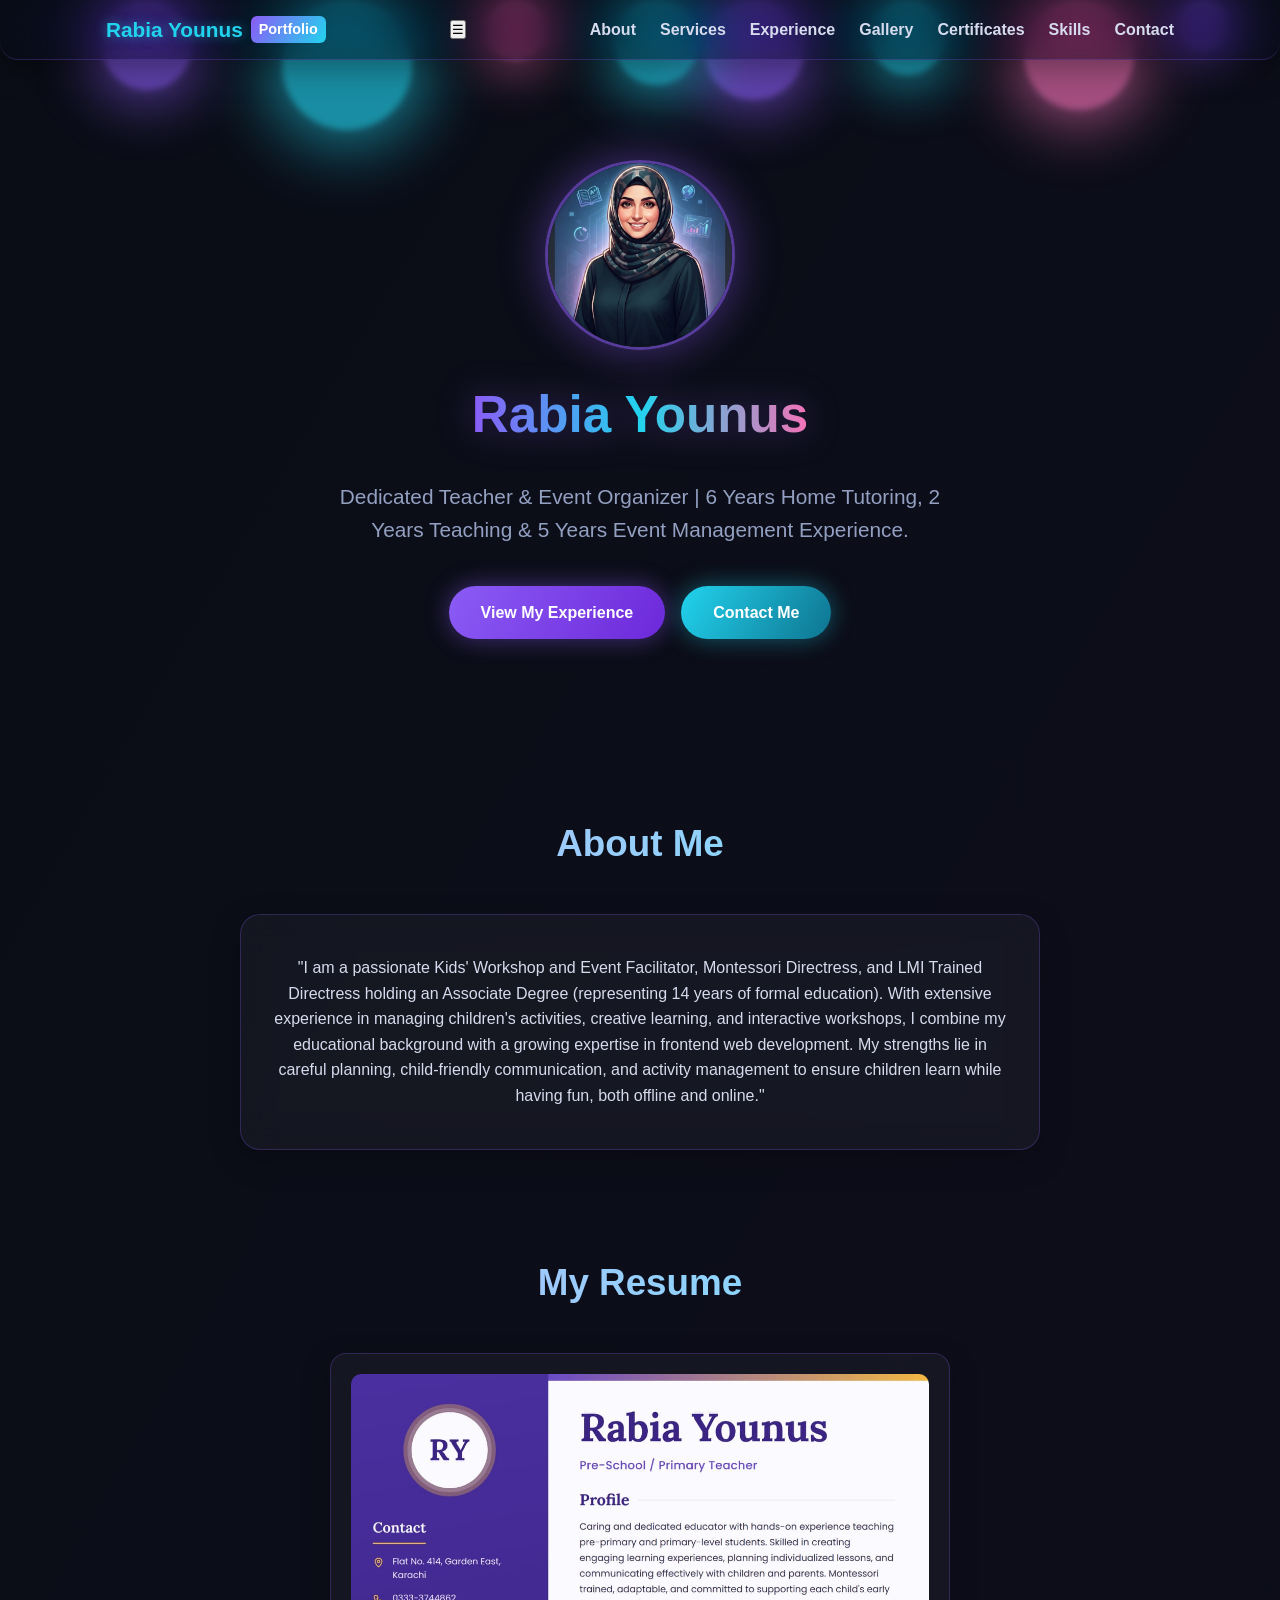
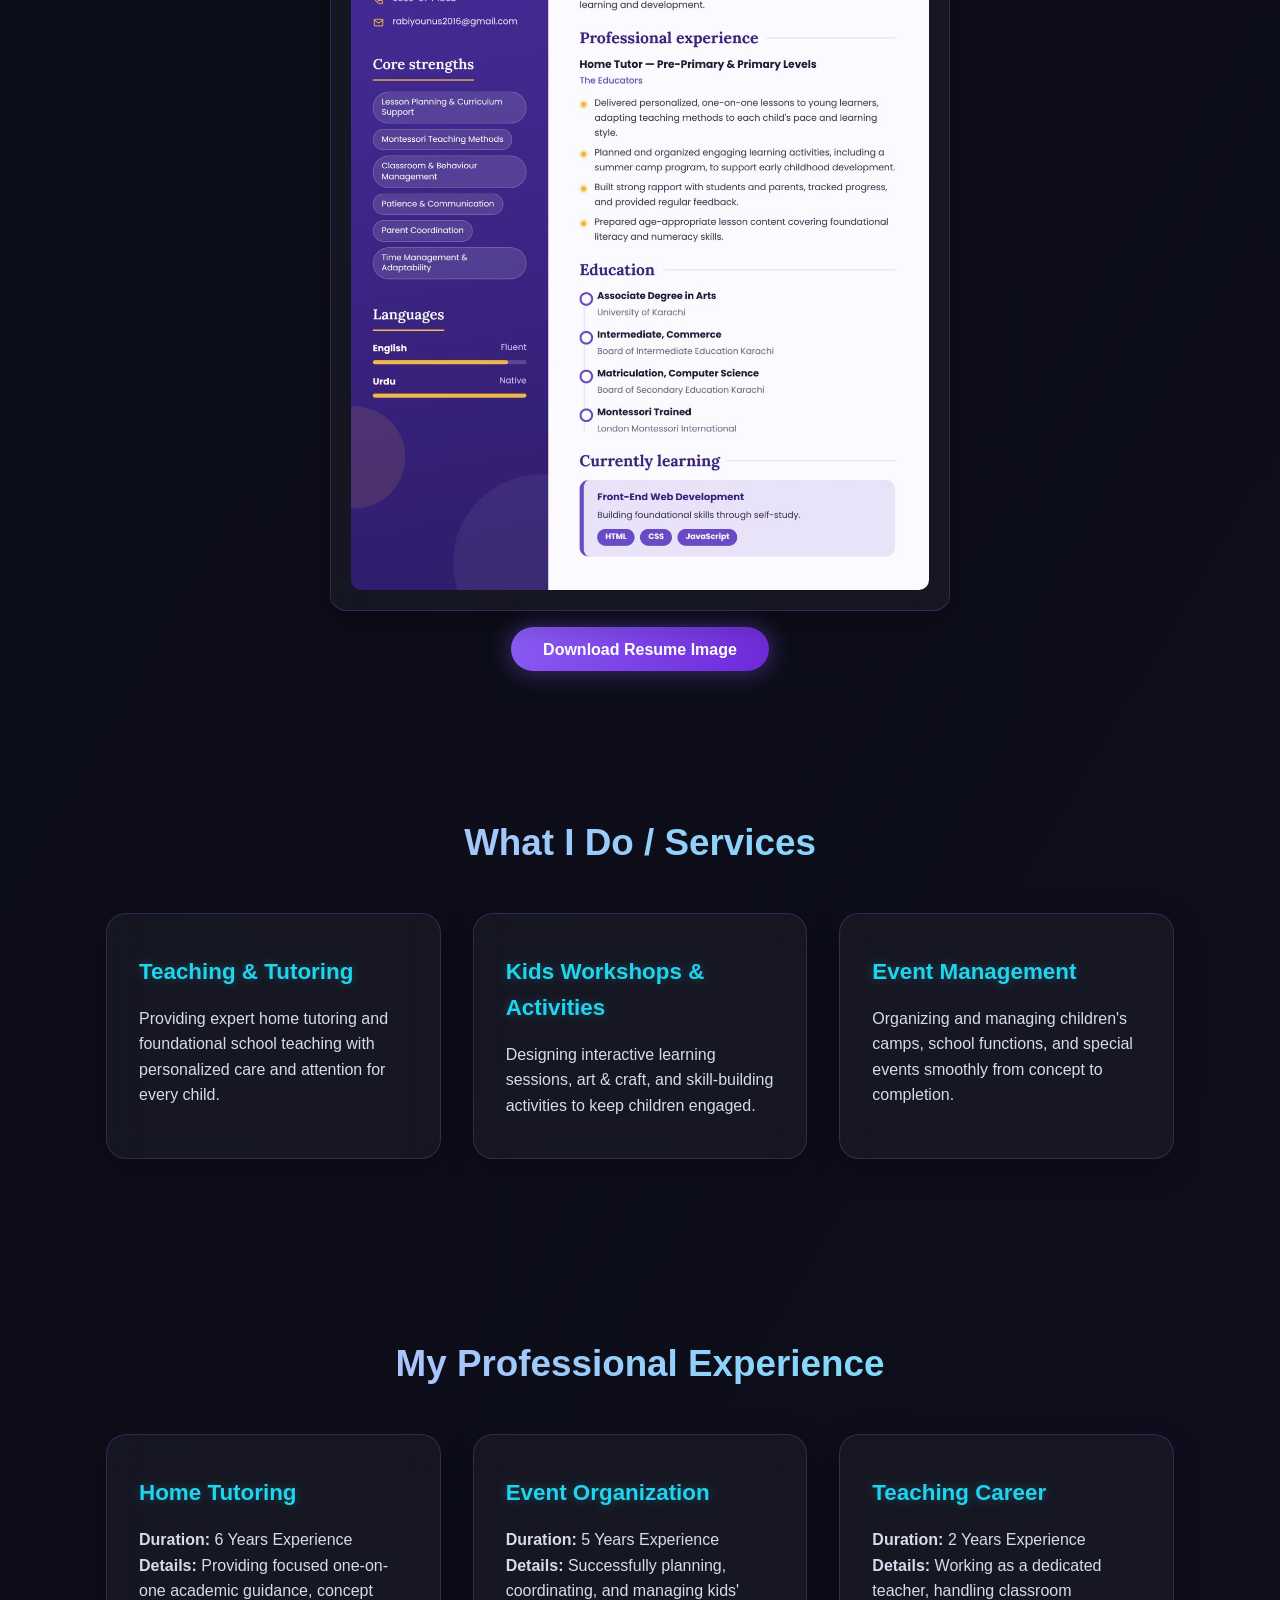
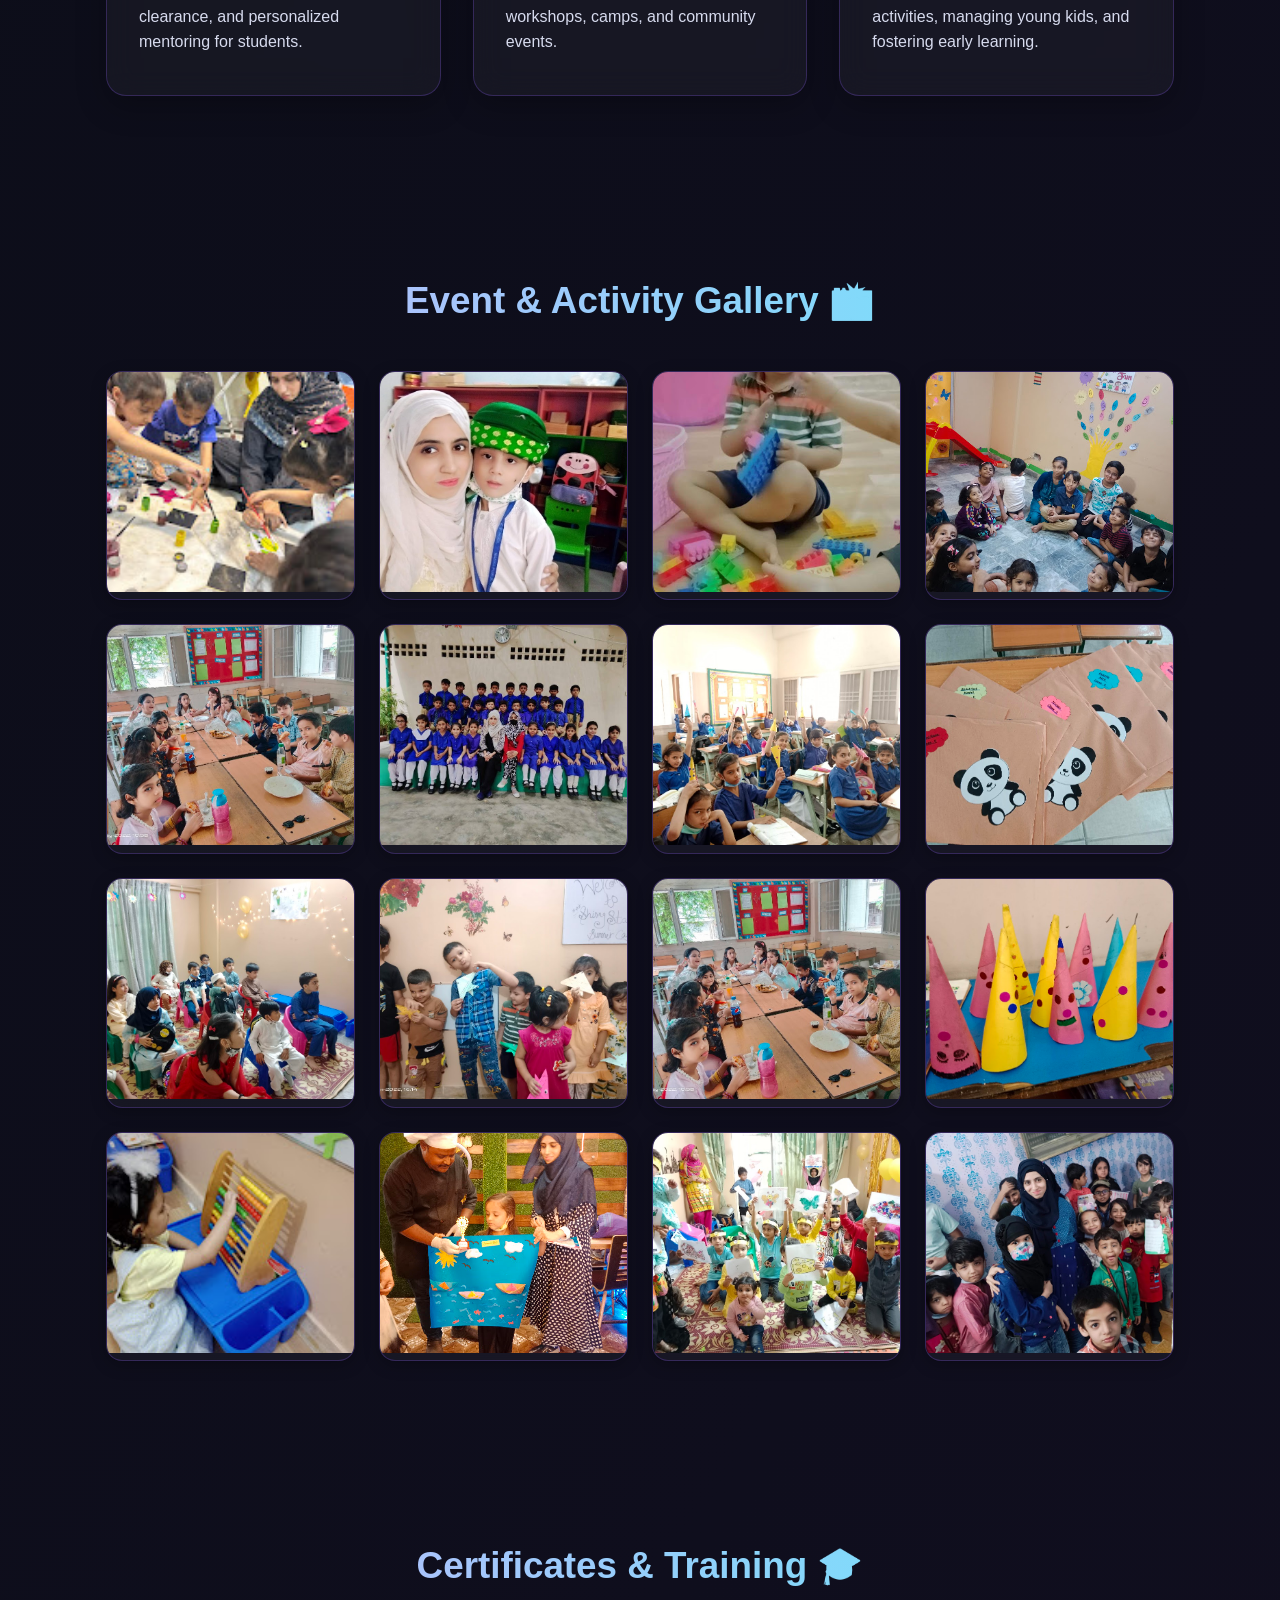
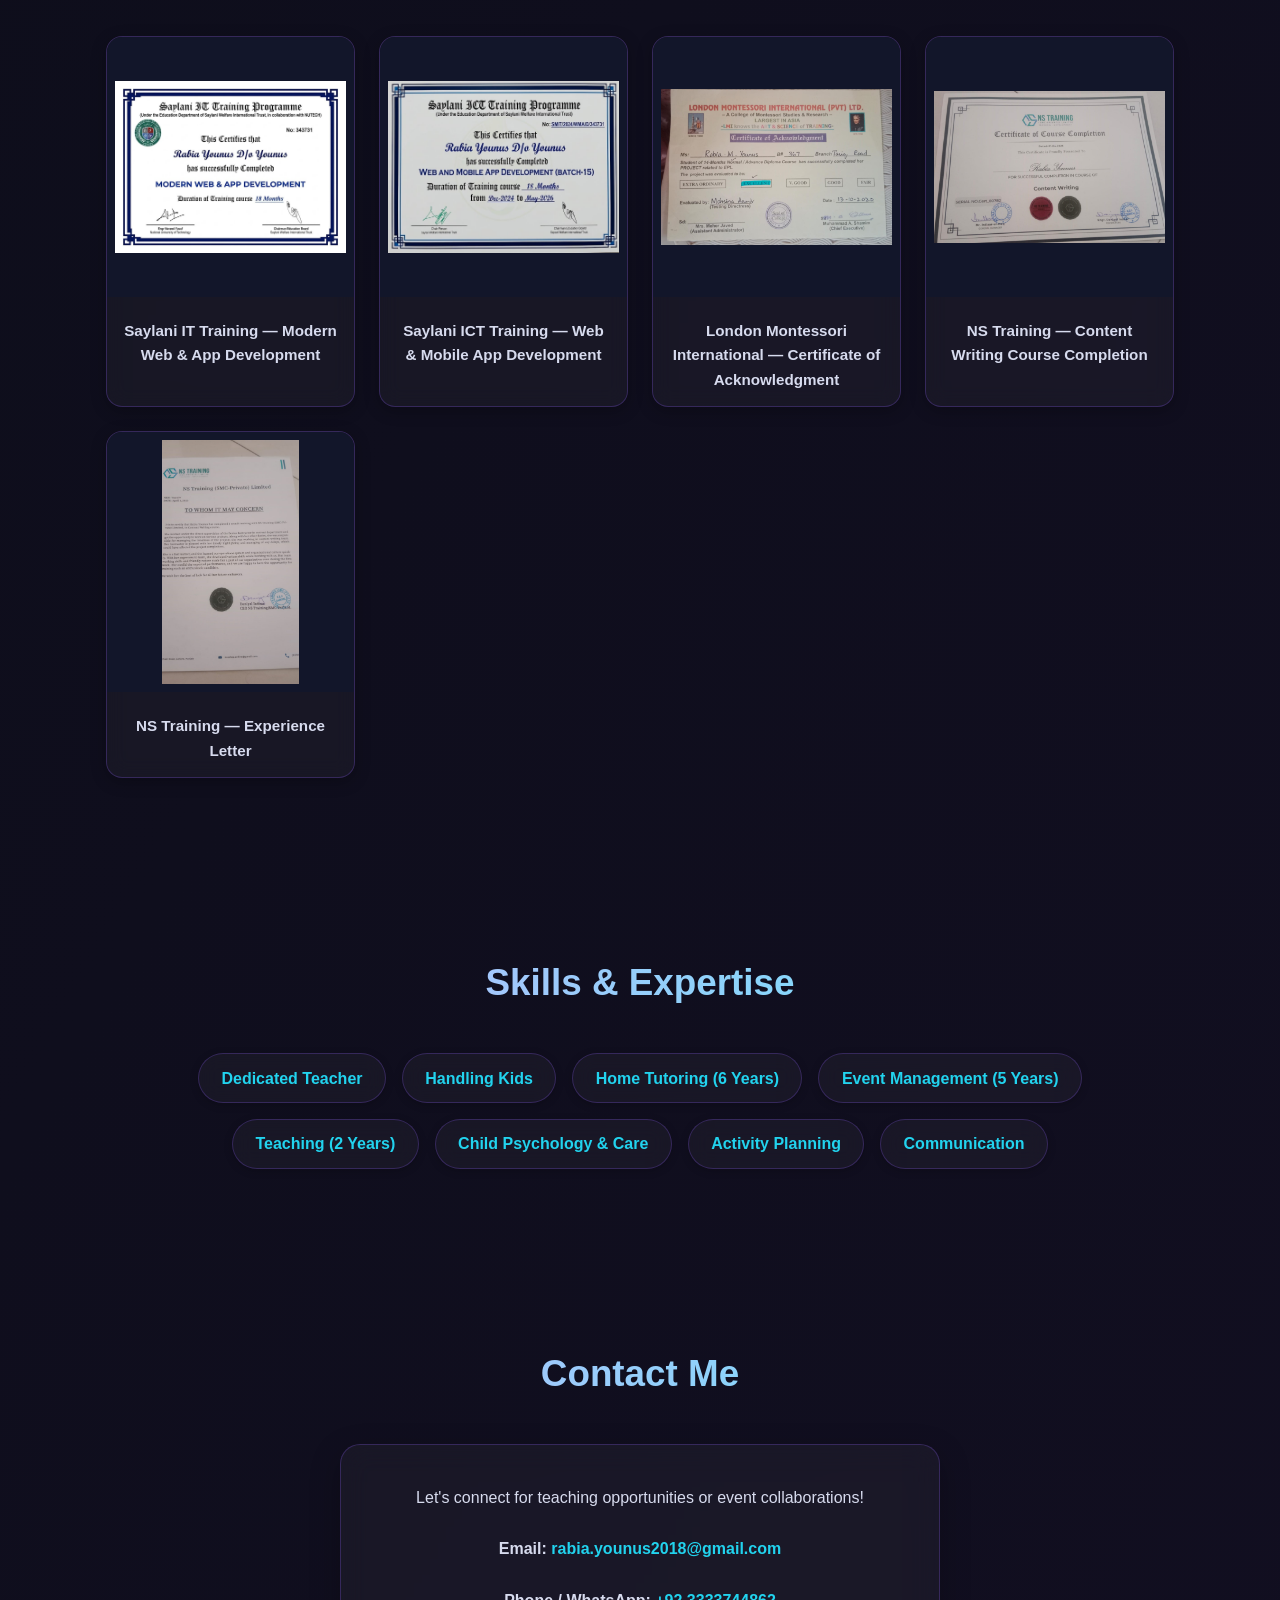
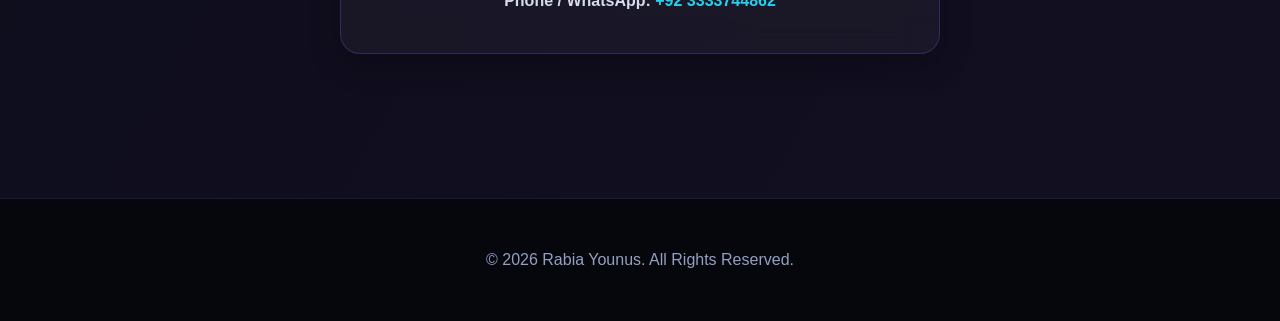
==== commit e7172c47: "Update index.html" ====
--- a/index.html
+++ b/index.html
@@ -421,6 +421,7 @@
     <header>
         <div class="nav-container">
             <div class="logo">Rabia Younus <span>Portfolio</span></div>
+            <button class="menu-toggle" type="button" aria-label="Open navigation menu" aria-expanded="false">&#9776;</button>
             <nav>
                 <ul>
                     <li><a href="#about">About</a></li>
@@ -599,6 +600,25 @@
     <script>
         (function () {
             var header = document.querySelector('header');
+            var menuToggle = document.querySelector('.menu-toggle');
+            var navigation = document.querySelector('header nav');
+
+            menuToggle.addEventListener('click', function () {
+                var isOpen = navigation.classList.toggle('open');
+                menuToggle.setAttribute('aria-expanded', isOpen);
+                menuToggle.setAttribute('aria-label', isOpen ? 'Close navigation menu' : 'Open navigation menu');
+                menuToggle.innerHTML = isOpen ? '&times;' : '&#9776;';
+            });
+
+            navigation.querySelectorAll('a').forEach(function (link) {
+                link.addEventListener('click', function () {
+                    navigation.classList.remove('open');
+                    menuToggle.setAttribute('aria-expanded', 'false');
+                    menuToggle.setAttribute('aria-label', 'Open navigation menu');
+                    menuToggle.innerHTML = '&#9776;';
+                });
+            });
+
             function onScroll() {
                 if (window.scrollY > 30) {
                     header.classList.add('scrolled');
--- a/style.css
+++ b/style.css
@@ -1,54 +1 @@
-/* Mobile screen ke liye responsive settings */
-@media (max-width: 768px) {
-  body {
-    padding: 10px;
-    font-size: 14px;
-  }
 
-  /* Agar koi main container ya section hai */
-  .container, section {
-    width: 100% !important;
-    padding: 5px !important;
-    margin: 0 !important;
-  }
-
-  /* Gallery ya images ko mobile par ek ke niche ek adjust karne ke liye */
-  .gallery, .image-grid, img {
-    display: flex;
-    flex-direction: column;
-    flex-wrap: wrap;
-    width: 100% !important;
-    height: auto !important;
-    max-width: 100% !important;
-  }
-}
-/* Mobile screen ke liye navigation menu ko theek karne ka code */
-@media (max-width: 768px) {
-  nav, .nav-menu, header nav {
-    display: flex;
-    flex-wrap: wrap;
-    justify-content: center;
-    gap: 10px;
-    padding: 10px 0;
-  }
-  
-  nav a, .nav-menu a {
-    font-size: 13px !important;
-    padding: 5px 8px !important;
-  }
-}
-/* Mobile screen ke liye navigation menu ko theek karne ka code */
-@media (max-width: 768px) {
-  nav, .nav-menu, header nav {
-    display: flex;
-    flex-wrap: wrap; 
-    justify-content: center; 
-    gap: 8px; 
-    padding: 10px 0;
-  }
-  
-  nav a, .nav-menu a {
-    font-size: 12px !important; 
-    padding: 4px 6px !important; 
-  }
-}
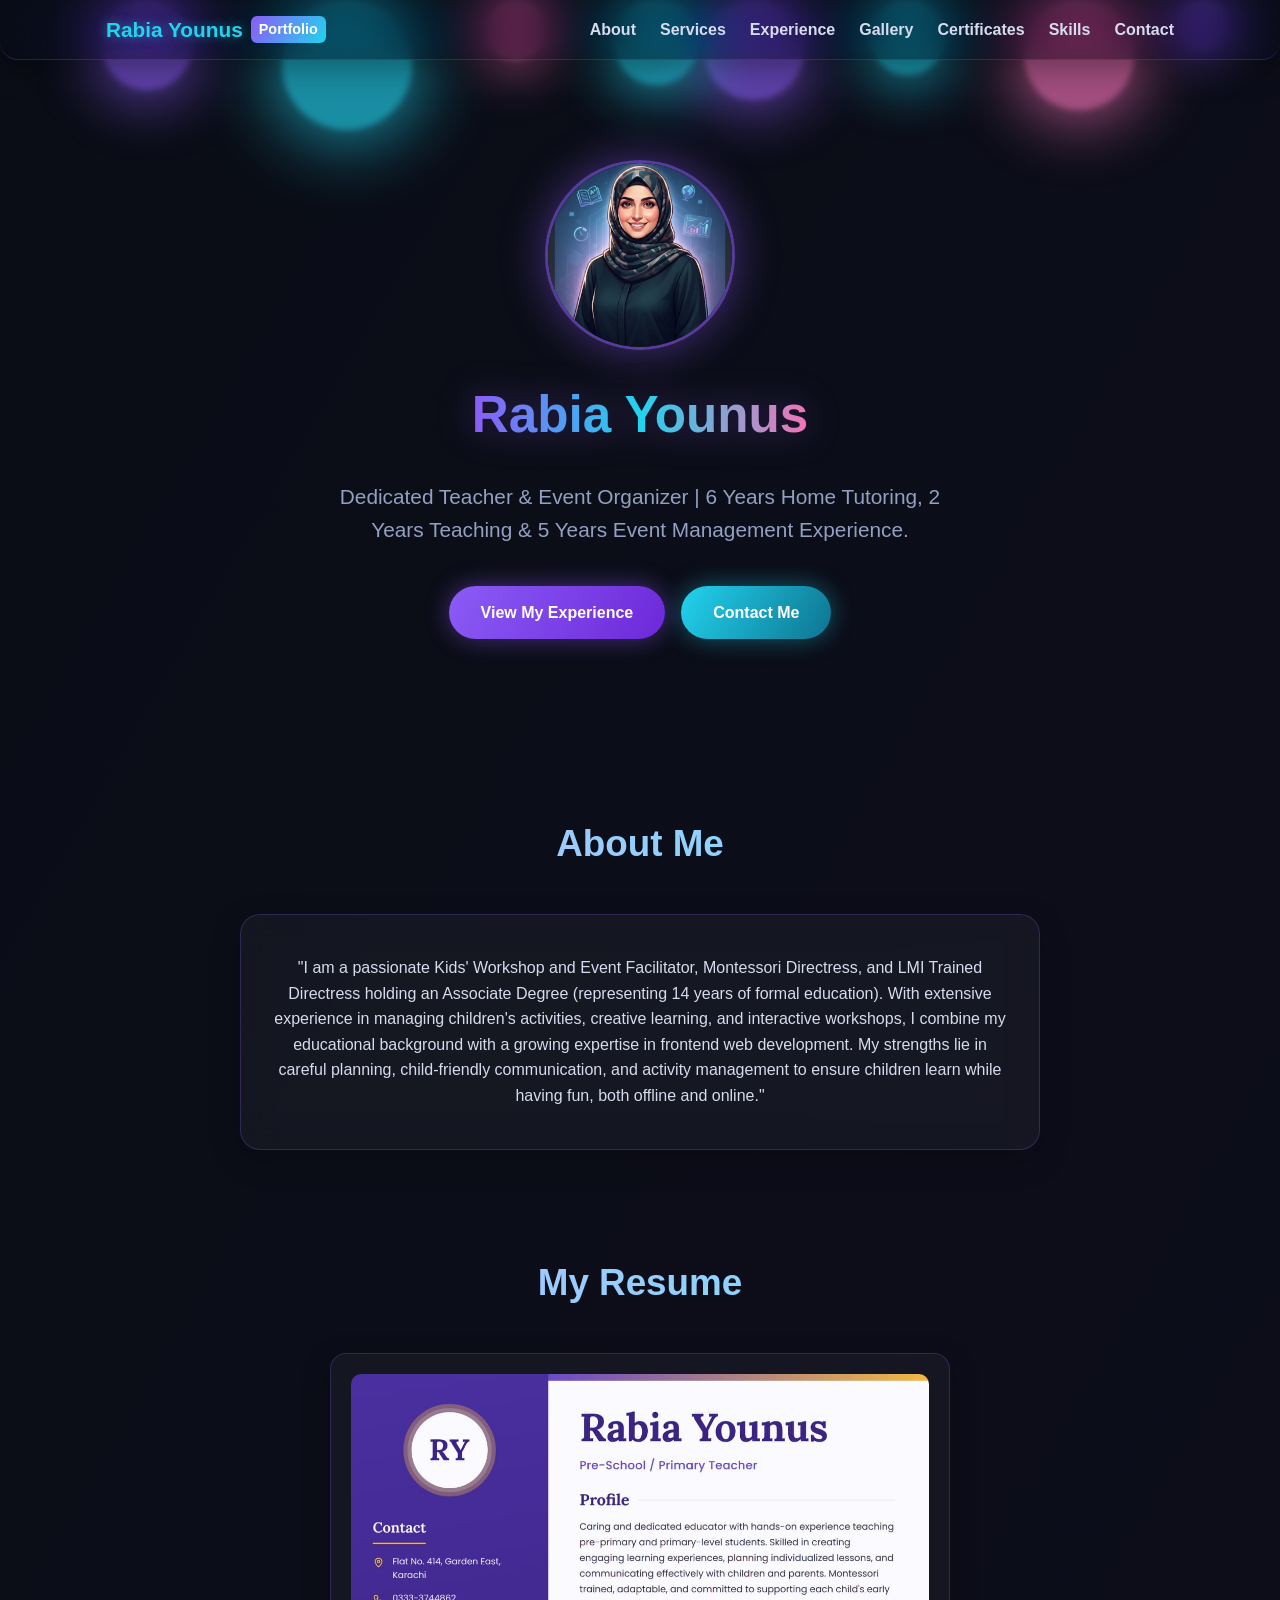
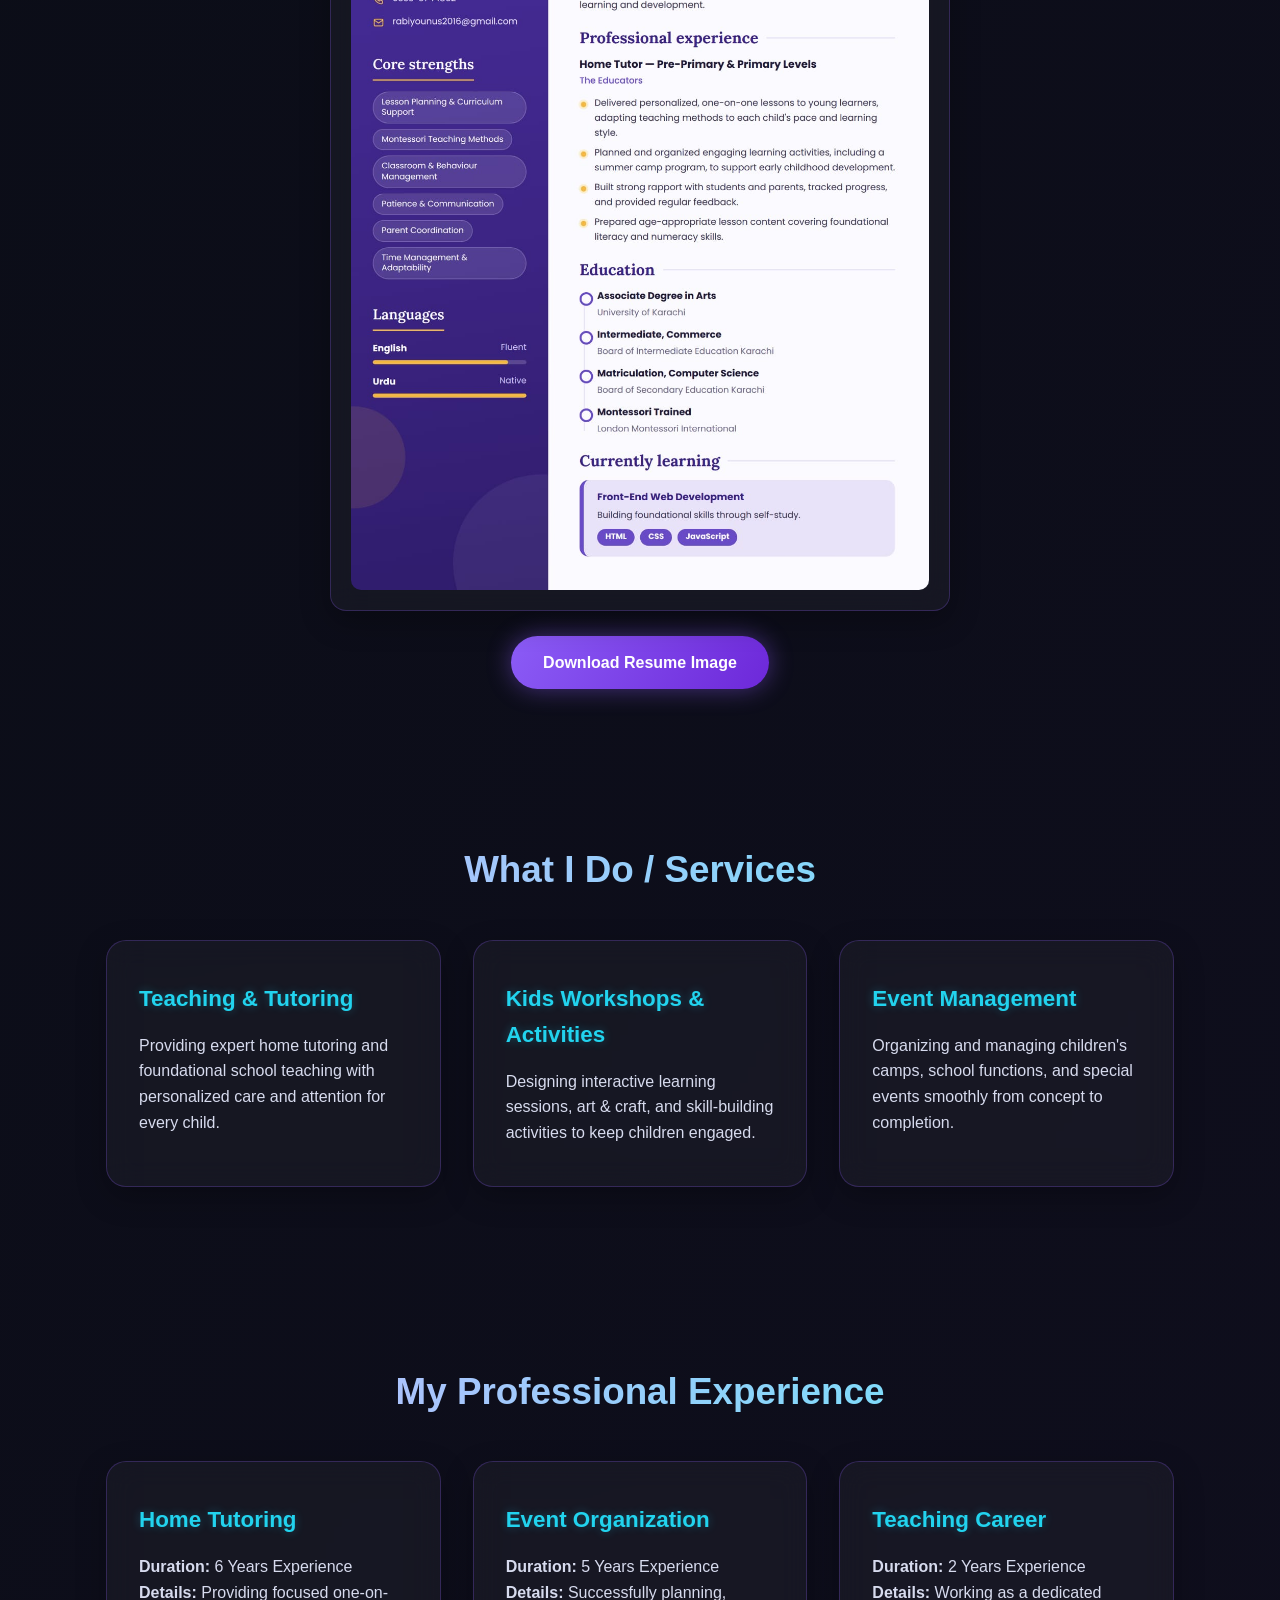
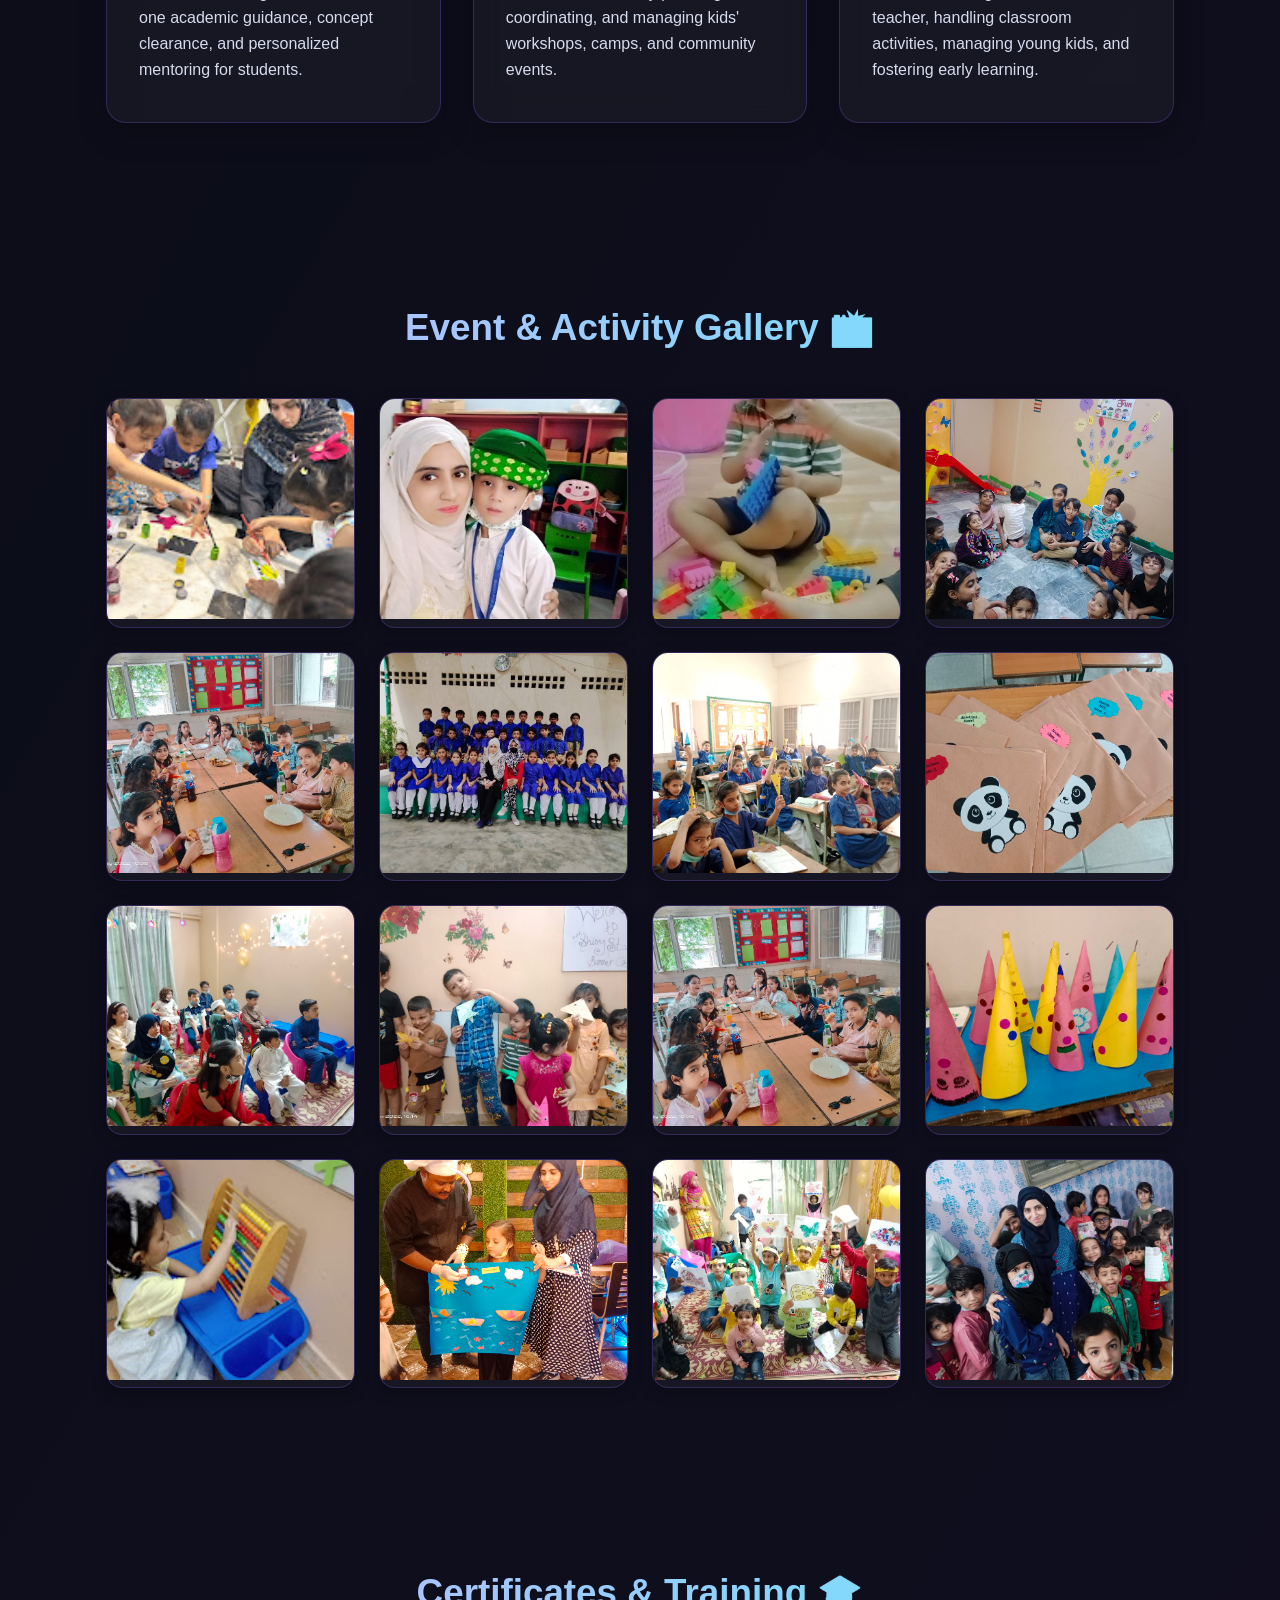
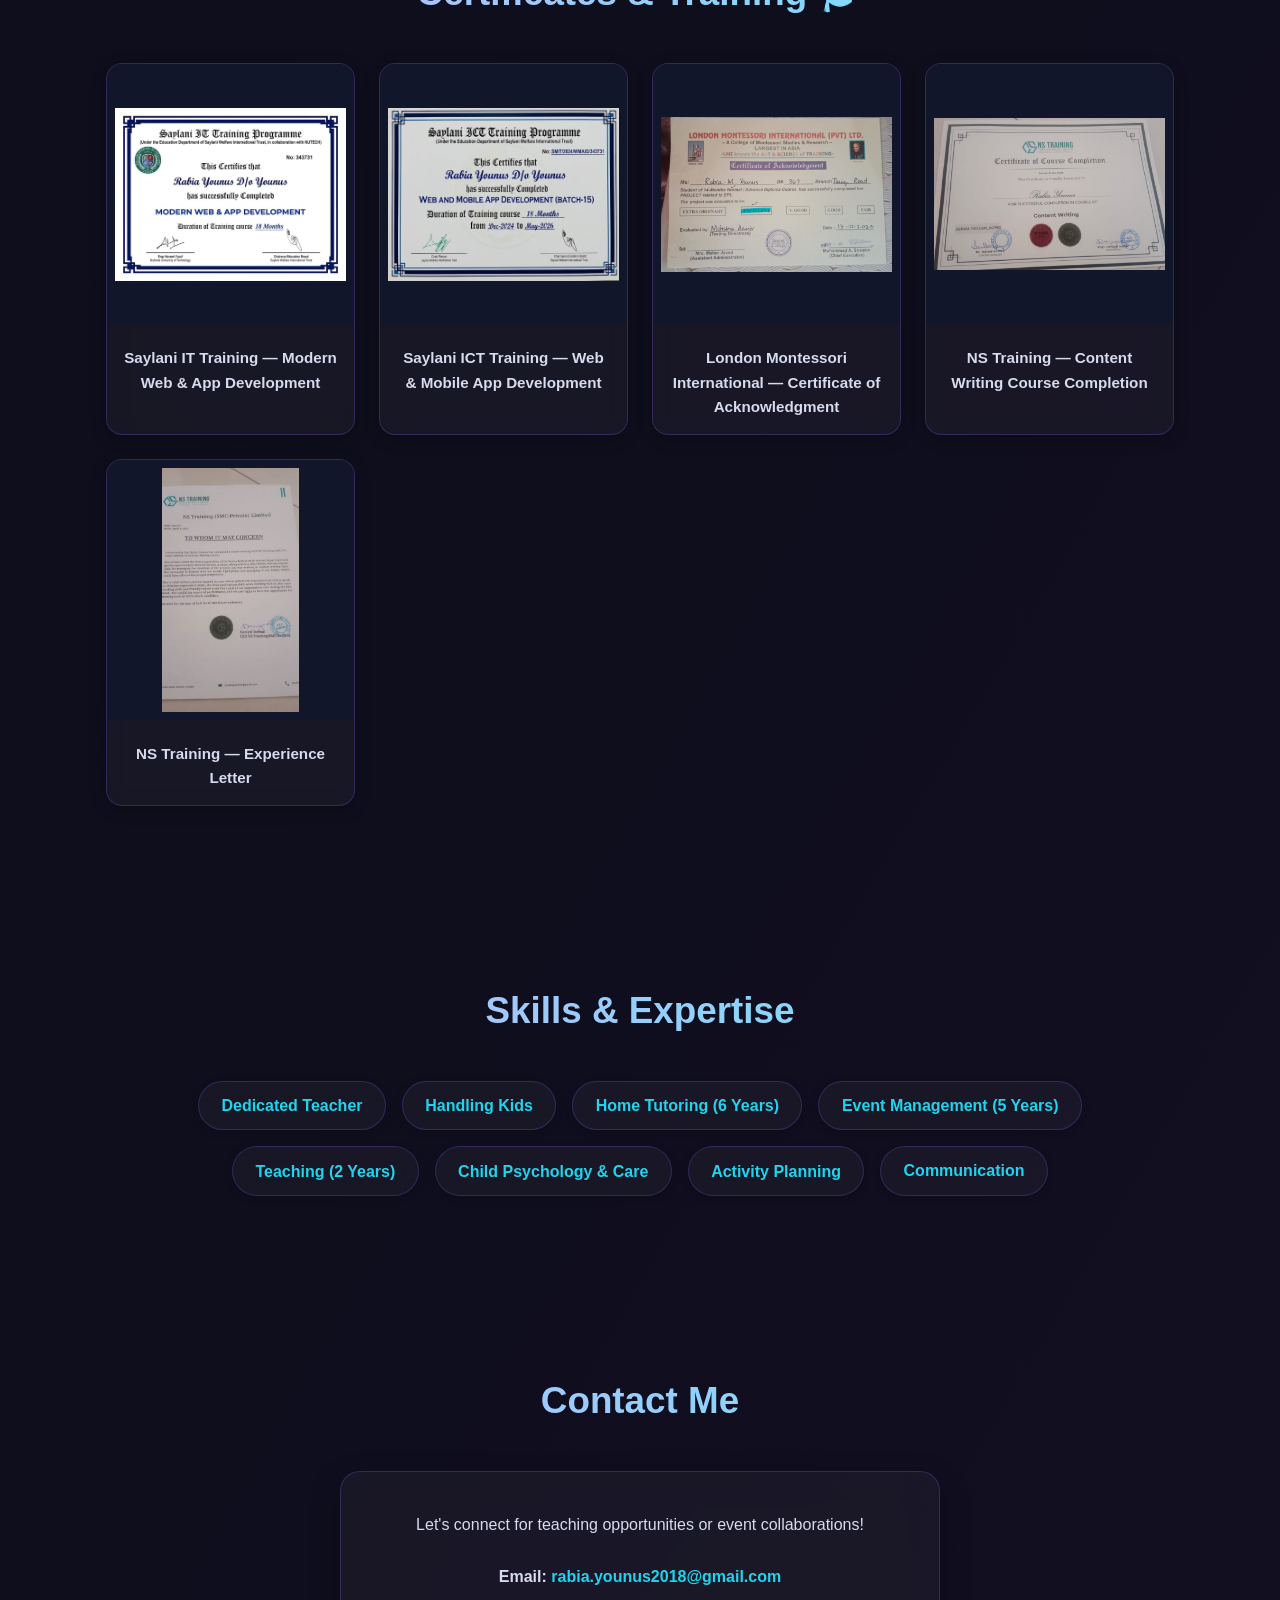
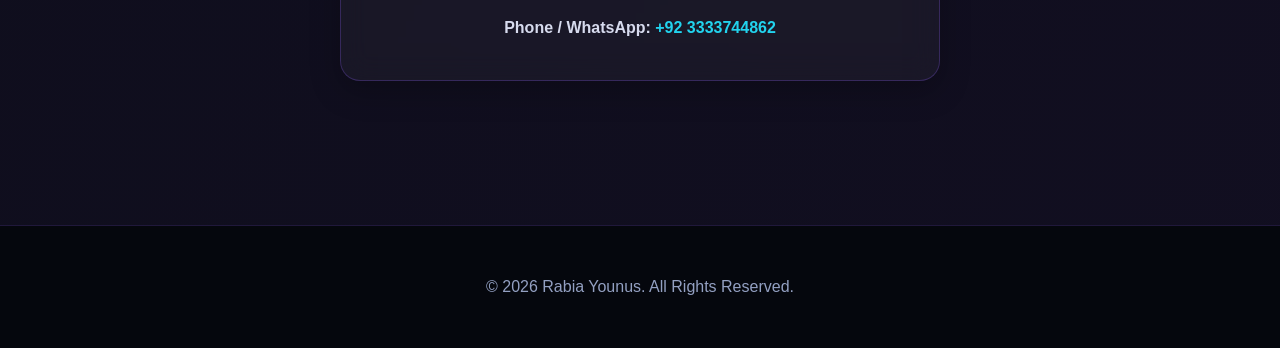
==== commit 99f6d2a6: "Update index.html" ====
--- a/index.html
+++ b/index.html
@@ -1,11 +1,20 @@
 <!DOCTYPE html>
 <html lang="en">
+
 <head>
     <meta charset="UTF-8">
     <meta name="viewport" content="width=device-width, initial-scale=1.0">
+
     <link rel="stylesheet" href="style.css">
+
     <title>Rabia Younus — Educator & Event Facilitator</title>
+
     <style>
+
+        /* =========================================
+           ROOT VARIABLES
+        ========================================= */
+
         :root {
             --primary: #8b5cf6;
             --secondary: #22d3ee;
@@ -16,6 +25,12 @@
             --card-border: rgba(139, 92, 246, 0.25);
             --heading-color: #f4f2ff;
         }
+
+
+        /* =========================================
+           GLOBAL RESET
+        ========================================= */
+
         * {
             margin: 0;
             padding: 0;
@@ -23,636 +38,2360 @@
             font-family: 'Segoe UI', Tahoma, Geneva, Verdana, sans-serif;
             scroll-behavior: smooth;
         }
-        /* Animated Dark Neon Gradient Background */
+
+
+        /* =========================================
+           BODY
+        ========================================= */
+
         body {
-            background: linear-gradient(120deg, #0a0d16, #140f24, #0b1a22, #0a0d16);
+            background: linear-gradient(
+                120deg,
+                #0a0d16,
+                #140f24,
+                #0b1a22,
+                #0a0d16
+            );
+
             background-size: 400% 400%;
             animation: gradientFlow 18s ease infinite;
+
             color: var(--text-color);
             line-height: 1.6;
+
             overflow-x: hidden;
             position: relative;
         }
+
+
         @keyframes gradientFlow {
-            0%   { background-position: 0% 50%; }
-            50%  { background-position: 100% 50%; }
-            100% { background-position: 0% 50%; }
-        }
-
-        /* Floating Animated Neon Orbs */
+
+            0% {
+                background-position: 0% 50%;
+            }
+
+            50% {
+                background-position: 100% 50%;
+            }
+
+            100% {
+                background-position: 0% 50%;
+            }
+
+        }
+
+
+        /* =========================================
+           FLOATING BACKGROUND BALLS
+        ========================================= */
+
         .bg-balls {
             position: fixed;
             inset: 0;
+
             width: 100%;
             height: 100%;
+
             overflow: hidden;
+
             z-index: 0;
             pointer-events: none;
         }
+
+
         .bg-balls span {
             position: absolute;
+
             display: block;
+
             border-radius: 50%;
+
             filter: blur(3px);
+
             opacity: 0.65;
+
             animation: floatBall linear infinite;
         }
-        .bg-balls span:nth-child(1) { width: 90px;  height: 90px;  left: 8%;  background: #8b5cf6; box-shadow: 0 0 60px 10px #8b5cf6; animation-duration: 22s; animation-delay: 0s; }
-        .bg-balls span:nth-child(2) { width: 130px; height: 130px; left: 22%; background: #22d3ee; box-shadow: 0 0 70px 12px #22d3ee; animation-duration: 28s; animation-delay: -4s; }
-        .bg-balls span:nth-child(3) { width: 60px;  height: 60px;  left: 38%; background: #f472b6; box-shadow: 0 0 50px 10px #f472b6; animation-duration: 18s; animation-delay: -8s; }
-        .bg-balls span:nth-child(4) { width: 100px; height: 100px; left: 55%; background: #8b5cf6; box-shadow: 0 0 60px 10px #8b5cf6; animation-duration: 26s; animation-delay: -2s; }
-        .bg-balls span:nth-child(5) { width: 75px;  height: 75px;  left: 68%; background: #22d3ee; box-shadow: 0 0 55px 10px #22d3ee; animation-duration: 20s; animation-delay: -10s; }
-        .bg-balls span:nth-child(6) { width: 110px; height: 110px; left: 80%; background: #f472b6; box-shadow: 0 0 65px 12px #f472b6; animation-duration: 30s; animation-delay: -6s; }
-        .bg-balls span:nth-child(7) { width: 50px;  height: 50px;  left: 92%; background: #8b5cf6; box-shadow: 0 0 45px 8px #8b5cf6; animation-duration: 16s; animation-delay: -12s; }
-        .bg-balls span:nth-child(8) { width: 85px;  height: 85px;  left: 48%; background: #22d3ee; box-shadow: 0 0 55px 10px #22d3ee; animation-duration: 24s; animation-delay: -14s; }
+
+
+        .bg-balls span:nth-child(1) {
+            width: 90px;
+            height: 90px;
+            left: 8%;
+
+            background: #8b5cf6;
+            box-shadow: 0 0 60px 10px #8b5cf6;
+
+            animation-duration: 22s;
+            animation-delay: 0s;
+        }
+
+
+        .bg-balls span:nth-child(2) {
+            width: 130px;
+            height: 130px;
+            left: 22%;
+
+            background: #22d3ee;
+            box-shadow: 0 0 70px 12px #22d3ee;
+
+            animation-duration: 28s;
+            animation-delay: -4s;
+        }
+
+
+        .bg-balls span:nth-child(3) {
+            width: 60px;
+            height: 60px;
+            left: 38%;
+
+            background: #f472b6;
+            box-shadow: 0 0 50px 10px #f472b6;
+
+            animation-duration: 18s;
+            animation-delay: -8s;
+        }
+
+
+        .bg-balls span:nth-child(4) {
+            width: 100px;
+            height: 100px;
+            left: 55%;
+
+            background: #8b5cf6;
+            box-shadow: 0 0 60px 10px #8b5cf6;
+
+            animation-duration: 26s;
+            animation-delay: -2s;
+        }
+
+
+        .bg-balls span:nth-child(5) {
+            width: 75px;
+            height: 75px;
+            left: 68%;
+
+            background: #22d3ee;
+            box-shadow: 0 0 55px 10px #22d3ee;
+
+            animation-duration: 20s;
+            animation-delay: -10s;
+        }
+
+
+        .bg-balls span:nth-child(6) {
+            width: 110px;
+            height: 110px;
+            left: 80%;
+
+            background: #f472b6;
+            box-shadow: 0 0 65px 12px #f472b6;
+
+            animation-duration: 30s;
+            animation-delay: -6s;
+        }
+
+
+        .bg-balls span:nth-child(7) {
+            width: 50px;
+            height: 50px;
+            left: 92%;
+
+            background: #8b5cf6;
+            box-shadow: 0 0 45px 8px #8b5cf6;
+
+            animation-duration: 16s;
+            animation-delay: -12s;
+        }
+
+
+        .bg-balls span:nth-child(8) {
+            width: 85px;
+            height: 85px;
+            left: 48%;
+
+            background: #22d3ee;
+            box-shadow: 0 0 55px 10px #22d3ee;
+
+            animation-duration: 24s;
+            animation-delay: -14s;
+        }
+
 
         @keyframes floatBall {
-            0%   { transform: translateY(110vh) scale(0.8); opacity: 0; }
-            10%  { opacity: 0.65; }
-            50%  { transform: translateY(45vh) scale(1.1); }
-            90%  { opacity: 0.65; }
-            100% { transform: translateY(-15vh) scale(0.8); opacity: 0; }
-        }
-
-        header, main, section, footer { position: relative; z-index: 1; }
-
-        /* Scroll reveal transitions */
+
+            0% {
+                transform: translateY(110vh) scale(0.8);
+                opacity: 0;
+            }
+
+            10% {
+                opacity: 0.65;
+            }
+
+            50% {
+                transform: translateY(45vh) scale(1.1);
+            }
+
+            90% {
+                opacity: 0.65;
+            }
+
+            100% {
+                transform: translateY(-15vh) scale(0.8);
+                opacity: 0;
+            }
+
+        }
+
+
+        /* =========================================
+           CONTENT Z-INDEX
+        ========================================= */
+
+        header,
+        main,
+        section,
+        footer {
+            position: relative;
+            z-index: 1;
+        }
+
+
+        /* =========================================
+           SCROLL REVEAL
+        ========================================= */
+
         .reveal {
             opacity: 0;
             transform: translateY(30px);
-            transition: opacity 0.8s ease, transform 0.8s ease;
-        }
+
+            transition:
+                opacity 0.8s ease,
+                transform 0.8s ease;
+        }
+
+
         .reveal.visible {
             opacity: 1;
             transform: translateY(0);
         }
+
+
         .grid-3 .card.reveal,
         .gallery-grid .gallery-item.reveal {
             transition-delay: var(--delay, 0s);
         }
 
-        /* Smooth nav link underline transition */
+
+        /* =========================================
+           HEADER
+        ========================================= */
+
+        header {
+            background: rgba(10, 13, 22, 0.55);
+
+            backdrop-filter: blur(20px) saturate(180%);
+            -webkit-backdrop-filter: blur(20px) saturate(180%);
+
+            border-bottom: 1px solid rgba(139, 92, 246, 0.25);
+
+            border-radius: 0 0 18px 18px;
+
+            box-shadow:
+                0 8px 32px rgba(0, 0, 0, 0.35);
+
+            position: fixed;
+
+            width: 100%;
+
+            top: 0;
+
+            z-index: 1000;
+
+            transition:
+                background 0.3s ease,
+                box-shadow 0.3s ease;
+        }
+
+
+        header.scrolled {
+            background: rgba(10, 13, 22, 0.85);
+
+            box-shadow:
+                0 8px 32px rgba(139, 92, 246, 0.18);
+        }
+
+
+        /* =========================================
+           NAV CONTAINER
+        ========================================= */
+
+        .nav-container {
+            max-width: 1100px;
+
+            margin: 0 auto;
+
+            display: flex;
+
+            justify-content: space-between;
+
+            align-items: center;
+
+            padding: 0.8rem 1rem;
+        }
+
+
+        /* =========================================
+           LOGO
+        ========================================= */
+
+        .logo {
+            font-weight: 800;
+
+            font-size: 1.3rem;
+
+            display: flex;
+
+            align-items: center;
+
+            gap: 8px;
+
+            color: var(--secondary);
+
+            text-shadow:
+                0 0 12px rgba(34, 211, 238, 0.5);
+
+            white-space: nowrap;
+        }
+
+
+        .logo span {
+            background:
+                linear-gradient(
+                    120deg,
+                    #8b5cf6,
+                    #22d3ee
+                );
+
+            backdrop-filter: blur(4px);
+
+            color: #ffffff;
+
+            padding: 2px 8px;
+
+            border-radius: 6px;
+
+            font-size: 0.9rem;
+
+            text-shadow: none;
+        }
+
+
+        /* =========================================
+           DESKTOP NAV
+        ========================================= */
+
+        nav ul {
+            display: flex;
+
+            align-items: center;
+
+            list-style: none;
+
+            gap: 1.5rem;
+        }
+
+
         nav a {
             position: relative;
-        }
+
+            text-decoration: none;
+
+            color: var(--text-color);
+
+            font-weight: 600;
+
+            transition:
+                color 0.3s ease,
+                text-shadow 0.3s ease;
+        }
+
+
+        nav a:hover {
+            color: var(--secondary);
+
+            text-shadow:
+                0 0 10px rgba(34, 211, 238, 0.6);
+        }
+
+
+        /* NAV UNDERLINE */
+
         nav a::after {
             content: '';
+
             position: absolute;
+
             left: 0;
+
             bottom: -4px;
+
             width: 0;
+
             height: 2px;
+
             background: var(--secondary);
-            box-shadow: 0 0 8px var(--secondary);
-            transition: width 0.3s ease;
-        }
+
+            box-shadow:
+                0 0 8px var(--secondary);
+
+            transition:
+                width 0.3s ease;
+        }
+
+
         nav a:hover::after {
             width: 100%;
         }
 
-        /* Smoother global transitions on interactive elements */
-        .btn, .skill-badge, .gallery-item img, .card {
-            transition: transform 0.35s ease, box-shadow 0.35s ease, background 0.35s ease, border-color 0.35s ease;
-        }
-        .skill-badge:hover {
-            transform: translateY(-3px);
-            border-color: var(--secondary);
-            box-shadow: 0 0 18px rgba(34, 211, 238, 0.35);
-        }
-
-        @media (prefers-reduced-motion: reduce) {
-            body { animation: none; }
-            .bg-balls span { animation: none; display: none; }
-            .reveal { opacity: 1; transform: none; transition: none; }
-        }
-
-        header {
-            background: rgba(10, 13, 22, 0.55);
-            backdrop-filter: blur(20px) saturate(180%);
-            -webkit-backdrop-filter: blur(20px) saturate(180%);
-            border-bottom: 1px solid rgba(139, 92, 246, 0.25);
-            border-radius: 0 0 18px 18px;
-            box-shadow: 0 8px 32px rgba(0, 0, 0, 0.35);
-            position: fixed;
-            width: 100%;
-            top: 0;
-            z-index: 1000;
-            transition: background 0.3s ease, box-shadow 0.3s ease;
-        }
-        header.scrolled {
-            background: rgba(10, 13, 22, 0.85);
-            box-shadow: 0 8px 32px rgba(139, 92, 246, 0.18);
-        }
-        .nav-container {
-            max-width: 1100px;
-            margin: 0 auto;
-            display: flex;
-            justify-content: space-between;
-            align-items: center;
-            padding: 0.8rem 1rem;
-        }
-        .logo {
-            font-weight: 800;
-            font-size: 1.3rem;
-            display: flex;
-            align-items: center;
-            gap: 8px;
+
+        /* =========================================
+           HAMBURGER BUTTON
+        ========================================= */
+
+        .menu-toggle {
+            display: none;
+
+            border: none;
+
+            background: transparent;
+
             color: var(--secondary);
-            text-shadow: 0 0 12px rgba(34, 211, 238, 0.5);
-        }
-        .logo span {
-            background: linear-gradient(120deg, #8b5cf6, #22d3ee);
-            backdrop-filter: blur(4px);
-            color: #ffffff;
-            padding: 2px 8px;
-            border-radius: 6px;
-            font-size: 0.9rem;
-            text-shadow: none;
-        }
-        nav ul {
-            display: flex;
-            list-style: none;
-            gap: 1.5rem;
-        }
-        nav a {
-            text-decoration: none;
-            color: var(--text-color);
-            font-weight: 600;
-            transition: color 0.3s;
-        }
-        nav a:hover {
-            color: var(--secondary);
-            text-shadow: 0 0 10px rgba(34, 211, 238, 0.6);
-        }
+
+            font-size: 2rem;
+
+            cursor: pointer;
+
+            padding: 5px 10px;
+
+            line-height: 1;
+
+            text-shadow:
+                0 0 12px rgba(34, 211, 238, 0.6);
+
+            z-index: 1100;
+        }
+
+
+        .menu-toggle:hover {
+            color: var(--accent);
+
+            transform: scale(1.08);
+        }
+
+
+        /* =========================================
+           SECTIONS
+        ========================================= */
+
         section {
             padding: 7rem 1rem 4rem 1rem;
+
             max-width: 1100px;
+
             margin: 0 auto;
         }
+
+
+        /* =========================================
+           HERO
+        ========================================= */
+
         .hero {
             display: flex;
+
             flex-direction: column;
+
             align-items: center;
+
             text-align: center;
+
             padding-top: 10rem;
+
             gap: 1.5rem;
         }
+
+
         .avatar-img {
             width: 190px;
+
             height: 190px;
+
             border-radius: 50%;
+
             object-fit: cover;
-            border: 3px solid rgba(139, 92, 246, 0.6);
-            box-shadow: 0 0 45px rgba(139, 92, 246, 0.45);
-            transition: transform 0.4s ease, box-shadow 0.4s ease;
-        }
+
+            border:
+                3px solid rgba(139, 92, 246, 0.6);
+
+            box-shadow:
+                0 0 45px rgba(139, 92, 246, 0.45);
+
+            transition:
+                transform 0.4s ease,
+                box-shadow 0.4s ease;
+        }
+
+
         .avatar-img:hover {
-            transform: scale(1.06) rotate(-2deg);
-            box-shadow: 0 0 60px rgba(34, 211, 238, 0.55);
-        }
+            transform:
+                scale(1.06)
+                rotate(-2deg);
+
+            box-shadow:
+                0 0 60px rgba(34, 211, 238, 0.55);
+        }
+
+
         .hero h1 {
             font-size: 3.2rem;
+
             font-weight: 800;
-            background: linear-gradient(90deg, #8b5cf6, #22d3ee 50%, #f472b6);
+
+            background:
+                linear-gradient(
+                    90deg,
+                    #8b5cf6,
+                    #22d3ee 50%,
+                    #f472b6
+                );
+
             -webkit-background-clip: text;
+
             background-clip: text;
+
             color: transparent;
-            filter: drop-shadow(0 0 18px rgba(139, 92, 246, 0.35));
-        }
+
+            filter:
+                drop-shadow(
+                    0 0 18px
+                    rgba(139, 92, 246, 0.35)
+                );
+        }
+
+
         .hero p {
             font-size: 1.3rem;
+
             color: var(--muted);
+
             max-width: 650px;
+
             font-weight: 400;
         }
+
+
+        /* =========================================
+           BUTTONS
+        ========================================= */
+
         .btn-group {
             display: flex;
+
             gap: 1rem;
+
             margin-top: 1rem;
         }
+
+
         .btn {
-            background: linear-gradient(120deg, #8b5cf6, #6d28d9);
+            display: inline-block;
+
+            background:
+                linear-gradient(
+                    120deg,
+                    #8b5cf6,
+                    #6d28d9
+                );
+
             color: white;
-            padding: 0.85rem 2rem;
+
+            padding:
+                0.85rem 2rem;
+
             border-radius: 30px;
+
             text-decoration: none;
+
             font-weight: 600;
-            box-shadow: 0 0 25px rgba(139, 92, 246, 0.45);
-            transition: transform 0.3s, box-shadow 0.3s;
-        }
+
+            box-shadow:
+                0 0 25px
+                rgba(139, 92, 246, 0.45);
+
+            transition:
+                transform 0.3s ease,
+                box-shadow 0.3s ease;
+        }
+
+
         .btn:hover {
-            transform: translateY(-3px);
-            box-shadow: 0 0 35px rgba(139, 92, 246, 0.7);
-        }
+            transform:
+                translateY(-3px);
+
+            box-shadow:
+                0 0 35px
+                rgba(139, 92, 246, 0.7);
+        }
+
+
         .btn-secondary {
-            background: linear-gradient(120deg, #22d3ee, #0e7490);
-            box-shadow: 0 0 25px rgba(34, 211, 238, 0.4);
-        }
+            background:
+                linear-gradient(
+                    120deg,
+                    #22d3ee,
+                    #0e7490
+                );
+
+            box-shadow:
+                0 0 25px
+                rgba(34, 211, 238, 0.4);
+        }
+
+
         .btn-secondary:hover {
-            box-shadow: 0 0 35px rgba(34, 211, 238, 0.65);
-        }
+            box-shadow:
+                0 0 35px
+                rgba(34, 211, 238, 0.65);
+        }
+
+
+        /* =========================================
+           HEADINGS
+        ========================================= */
+
         h2 {
             font-size: 2.3rem;
+
             margin-bottom: 2.5rem;
+
             text-align: center;
+
             font-weight: 800;
-            background: linear-gradient(90deg, #c4b5fd, #67e8f9);
+
+            background:
+                linear-gradient(
+                    90deg,
+                    #c4b5fd,
+                    #67e8f9
+                );
+
             -webkit-background-clip: text;
+
             background-clip: text;
+
             color: transparent;
         }
+
+
+        /* =========================================
+           CARDS
+        ========================================= */
+
         .grid-3 {
             display: grid;
-            grid-template-columns: repeat(auto-fit, minmax(300px, 1fr));
+
+            grid-template-columns:
+                repeat(
+                    auto-fit,
+                    minmax(300px, 1fr)
+                );
+
             gap: 2rem;
         }
+
+
         .card {
             background: var(--card-bg);
+
             backdrop-filter: blur(14px);
-            -webkit-backdrop-filter: blur(14px);
-            padding: 2.5rem 2rem;
+
+            -webkit-backdrop-filter:
+                blur(14px);
+
+            padding:
+                2.5rem 2rem;
+
             border-radius: 20px;
-            box-shadow: 0 10px 30px rgba(0,0,0,0.25);
-            border: 1px solid var(--card-border);
-            transition: transform 0.3s, box-shadow 0.3s, border-color 0.3s;
-        }
+
+            box-shadow:
+                0 10px 30px
+                rgba(0, 0, 0, 0.25);
+
+            border:
+                1px solid
+                var(--card-border);
+
+            transition:
+                transform 0.35s ease,
+                box-shadow 0.35s ease,
+                background 0.35s ease,
+                border-color 0.35s ease;
+        }
+
+
         .card:hover {
-            transform: translateY(-5px);
-            border-color: rgba(34, 211, 238, 0.55);
-            box-shadow: 0 15px 40px rgba(34, 211, 238, 0.18);
-        }
+            transform:
+                translateY(-5px);
+
+            border-color:
+                rgba(34, 211, 238, 0.55);
+
+            box-shadow:
+                0 15px 40px
+                rgba(34, 211, 238, 0.18);
+        }
+
+
         .card h3 {
             margin-bottom: 1rem;
+
             color: var(--secondary);
+
             font-size: 1.4rem;
-            text-shadow: 0 0 10px rgba(34, 211, 238, 0.3);
-        }
+
+            text-shadow:
+                0 0 10px
+                rgba(34, 211, 238, 0.3);
+        }
+
+
+        /* =========================================
+           GALLERY
+        ========================================= */
+
         .gallery-grid {
             display: grid;
-            grid-template-columns: repeat(auto-fit, minmax(220px, 1fr));
+
+            grid-template-columns:
+                repeat(
+                    auto-fit,
+                    minmax(220px, 1fr)
+                );
+
             gap: 1.5rem;
         }
+
+
         .gallery-item {
             overflow: hidden;
+
             border-radius: 16px;
-            box-shadow: 0 4px 15px rgba(0,0,0,0.25);
-            background: var(--card-bg);
-            backdrop-filter: blur(10px);
-            border: 1px solid var(--card-border);
-            transition: border-color 0.35s ease, box-shadow 0.35s ease;
-        }
+
+            box-shadow:
+                0 4px 15px
+                rgba(0, 0, 0, 0.25);
+
+            background:
+                var(--card-bg);
+
+            backdrop-filter:
+                blur(10px);
+
+            border:
+                1px solid
+                var(--card-border);
+
+            transition:
+                border-color 0.35s ease,
+                box-shadow 0.35s ease;
+        }
+
+
         .gallery-item:hover {
-            border-color: rgba(244, 114, 182, 0.5);
-            box-shadow: 0 8px 28px rgba(244, 114, 182, 0.2);
-        }
+            border-color:
+                rgba(244, 114, 182, 0.5);
+
+            box-shadow:
+                0 8px 28px
+                rgba(244, 114, 182, 0.2);
+        }
+
+
         .gallery-item img {
             width: 100%;
+
             height: 220px;
+
             object-fit: cover;
-            transition: transform 0.4s;
-        }
+
+            transition:
+                transform 0.4s ease;
+        }
+
+
         .gallery-item img:hover {
-            transform: scale(1.05);
-        }
+            transform:
+                scale(1.05);
+        }
+
+
+        /* =========================================
+           CERTIFICATES
+        ========================================= */
+
         .cert-item .cert-caption {
-            padding: 0.9rem 1rem;
+            padding:
+                0.9rem 1rem;
+
             font-weight: 600;
+
             font-size: 0.95rem;
+
             color: var(--text-color);
+
             text-align: center;
         }
+
+
         .cert-item img {
             height: 260px;
+
             object-fit: contain;
+
             background: #12162a;
+
             padding: 0.5rem;
         }
 
-        /* CV single page display */
+
+        /* =========================================
+           RESUME
+        ========================================= */
+
         .cv-single-wrap {
             max-width: 620px;
+
             margin: 0 auto;
+
             border-radius: 16px;
-            box-shadow: 0 10px 30px rgba(0,0,0,0.3);
-            background: var(--card-bg);
-            backdrop-filter: blur(14px);
-            border: 1px solid var(--card-border);
+
+            box-shadow:
+                0 10px 30px
+                rgba(0, 0, 0, 0.3);
+
+            background:
+                var(--card-bg);
+
+            backdrop-filter:
+                blur(14px);
+
+            border:
+                1px solid
+                var(--card-border);
+
             padding: 20px;
-            transition: border-color 0.35s ease, box-shadow 0.35s ease;
-        }
+
+            transition:
+                border-color 0.35s ease,
+                box-shadow 0.35s ease;
+        }
+
+
         .cv-single-wrap:hover {
-            border-color: rgba(34, 211, 238, 0.5);
-            box-shadow: 0 15px 40px rgba(34, 211, 238, 0.18);
-        }
+            border-color:
+                rgba(34, 211, 238, 0.5);
+
+            box-shadow:
+                0 15px 40px
+                rgba(34, 211, 238, 0.18);
+        }
+
+
         .cv-single-img {
             width: 100%;
+
             height: auto;
+
             border-radius: 10px;
+
             display: block;
-            transition: transform 0.5s ease;
-        }
-        .cv-single-wrap:hover .cv-single-img {
-            transform: scale(1.015);
-        }
-
-        /* Contact links */
+
+            transition:
+                transform 0.5s ease;
+        }
+
+
+        .cv-single-wrap:hover
+        .cv-single-img {
+            transform:
+                scale(1.015);
+        }
+
+
+        /* =========================================
+           CONTACT
+        ========================================= */
+
         .contact-link {
             color: var(--secondary);
+
             text-decoration: none;
+
             font-weight: bold;
+
             position: relative;
-            transition: color 0.3s ease, text-shadow 0.3s ease;
-        }
+
+            transition:
+                color 0.3s ease,
+                text-shadow 0.3s ease;
+        }
+
+
         .contact-link::after {
             content: '';
+
             position: absolute;
+
             left: 0;
+
             bottom: -2px;
+
             width: 0;
+
             height: 2px;
-            background: var(--accent);
-            box-shadow: 0 0 8px var(--accent);
-            transition: width 0.3s ease;
-        }
+
+            background:
+                var(--accent);
+
+            box-shadow:
+                0 0 8px
+                var(--accent);
+
+            transition:
+                width 0.3s ease;
+        }
+
+
         .contact-link:hover {
             color: var(--accent);
-            text-shadow: 0 0 10px rgba(244, 114, 182, 0.6);
-        }
+
+            text-shadow:
+                0 0 10px
+                rgba(244, 114, 182, 0.6);
+        }
+
+
         .contact-link:hover::after {
             width: 100%;
         }
 
+
+        /* =========================================
+           SKILLS
+        ========================================= */
+
         .skills-list {
             display: flex;
+
             flex-wrap: wrap;
+
             gap: 1rem;
+
             justify-content: center;
         }
+
+
         .skill-badge {
-            background: var(--card-bg);
-            backdrop-filter: blur(10px);
-            color: var(--secondary);
-            padding: 0.7rem 1.4rem;
+            background:
+                var(--card-bg);
+
+            backdrop-filter:
+                blur(10px);
+
+            color:
+                var(--secondary);
+
+            padding:
+                0.7rem 1.4rem;
+
             border-radius: 30px;
+
             font-weight: 600;
-            box-shadow: 0 2px 8px rgba(0,0,0,0.2);
-            border: 1px solid var(--card-border);
-        }
+
+            box-shadow:
+                0 2px 8px
+                rgba(0, 0, 0, 0.2);
+
+            border:
+                1px solid
+                var(--card-border);
+
+            transition:
+                transform 0.35s ease,
+                box-shadow 0.35s ease,
+                background 0.35s ease,
+                border-color 0.35s ease;
+        }
+
+
+        .skill-badge:hover {
+            transform:
+                translateY(-3px);
+
+            border-color:
+                var(--secondary);
+
+            box-shadow:
+                0 0 18px
+                rgba(34, 211, 238, 0.35);
+        }
+
+
+        /* =========================================
+           FOOTER
+        ========================================= */
+
         footer {
             text-align: center;
-            padding: 3rem 1rem;
-            background: #05070d;
-            color: var(--muted);
+
+            padding:
+                3rem 1rem;
+
+            background:
+                #05070d;
+
+            color:
+                var(--muted);
+
             margin-top: 5rem;
-            border-top: 1px solid rgba(139, 92, 246, 0.2);
-            transition: background 0.4s ease;
-        }
+
+            border-top:
+                1px solid
+                rgba(139, 92, 246, 0.2);
+
+            transition:
+                background 0.4s ease;
+        }
+
+
+        /* =========================================
+           TABLET + MOBILE NAVBAR
+        ========================================= */
+
+        @media (max-width: 768px) {
+
+            .nav-container {
+                position: relative;
+
+                padding:
+                    0.8rem 1rem;
+            }
+
+
+            /* Show hamburger */
+
+            .menu-toggle {
+                display: block;
+            }
+
+
+            /* Mobile navigation */
+
+            header nav {
+                position: absolute;
+
+                top: 100%;
+
+                left: 0;
+
+                width: 100%;
+
+                background:
+                    rgba(10, 13, 22, 0.97);
+
+                backdrop-filter:
+                    blur(20px);
+
+                -webkit-backdrop-filter:
+                    blur(20px);
+
+                border-top:
+                    1px solid
+                    rgba(139, 92, 246, 0.25);
+
+                border-bottom:
+                    1px solid
+                    rgba(139, 92, 246, 0.25);
+
+                max-height: 0;
+
+                overflow: hidden;
+
+                opacity: 0;
+
+                visibility: hidden;
+
+                transition:
+                    max-height 0.4s ease,
+                    opacity 0.3s ease,
+                    visibility 0.3s ease;
+            }
+
+
+            /* Open mobile menu */
+
+            header nav.open {
+                max-height: 500px;
+
+                opacity: 1;
+
+                visibility: visible;
+            }
+
+
+            /* Mobile nav list */
+
+            header nav ul {
+                flex-direction: column;
+
+                gap: 0;
+
+                width: 100%;
+
+                padding:
+                    0.7rem 0 1rem;
+            }
+
+
+            header nav ul li {
+                width: 100%;
+
+                text-align: center;
+            }
+
+
+            header nav ul li a {
+                display: block;
+
+                width: 100%;
+
+                padding:
+                    0.8rem 1rem;
+            }
+
+
+            header nav ul li a:hover {
+                background:
+                    rgba(139, 92, 246, 0.12);
+
+                color:
+                    var(--secondary);
+            }
+
+
+            /* Remove underline on mobile */
+
+            nav a::after {
+                display: none;
+            }
+
+
+            /* Mobile hero */
+
+            .hero {
+                padding-top: 8rem;
+            }
+
+
+            .hero h1 {
+                font-size: 2.4rem;
+            }
+
+
+            .hero p {
+                font-size: 1.05rem;
+            }
+
+
+            /* Mobile buttons */
+
+            .btn-group {
+                flex-direction: column;
+
+                width: 100%;
+
+                max-width: 280px;
+            }
+
+
+            .btn {
+                width: 100%;
+
+                text-align: center;
+            }
+
+
+            h2 {
+                font-size: 1.9rem;
+            }
+
+        }
+
+
+        /* =========================================
+           SMALL MOBILE
+        ========================================= */
+
+        @media (max-width: 480px) {
+
+            .nav-container {
+                padding:
+                    0.7rem 0.8rem;
+            }
+
+
+            .logo {
+                font-size: 0.95rem;
+            }
+
+
+            .logo span {
+                display: none;
+            }
+
+
+            .menu-toggle {
+                font-size: 1.8rem;
+            }
+
+
+            .avatar-img {
+                width: 150px;
+
+                height: 150px;
+            }
+
+
+            .hero h1 {
+                font-size: 2rem;
+            }
+
+
+            .hero p {
+                font-size: 1rem;
+            }
+
+
+            section {
+                padding-left: 1rem;
+
+                padding-right: 1rem;
+            }
+
+
+            .grid-3 {
+                grid-template-columns: 1fr;
+            }
+
+
+            .gallery-grid {
+                grid-template-columns: 1fr;
+            }
+
+
+            .card {
+                padding:
+                    2rem 1.3rem;
+            }
+
+
+            .cv-single-wrap {
+                padding: 10px;
+            }
+
+        }
+
+
+        /* =========================================
+           REDUCED MOTION
+        ========================================= */
+
+        @media (prefers-reduced-motion: reduce) {
+
+            body {
+                animation: none;
+            }
+
+
+            .bg-balls span {
+                animation: none;
+
+                display: none;
+            }
+
+
+            .reveal {
+                opacity: 1;
+
+                transform: none;
+
+                transition: none;
+            }
+
+        }
+
     </style>
 </head>
+
+
 <body>
 
-    <!-- Animated floating balls (behind all content) -->
+
+    <!-- =========================================
+         ANIMATED BACKGROUND
+    ========================================== -->
+
     <div class="bg-balls">
-        <span></span><span></span><span></span><span></span>
-        <span></span><span></span><span></span><span></span>
+
+        <span></span>
+        <span></span>
+        <span></span>
+        <span></span>
+
+        <span></span>
+        <span></span>
+        <span></span>
+        <span></span>
+
     </div>
 
-    <!-- Header & Navigation -->
+
+    <!-- =========================================
+         HEADER & NAVIGATION
+    ========================================== -->
+
     <header>
+
         <div class="nav-container">
-            <div class="logo">Rabia Younus <span>Portfolio</span></div>
-            <button class="menu-toggle" type="button" aria-label="Open navigation menu" aria-expanded="false">&#9776;</button>
+
+
+            <!-- Logo -->
+
+            <div class="logo">
+
+                Rabia Younus
+
+                <span>
+                    Portfolio
+                </span>
+
+            </div>
+
+
+            <!-- Hamburger Button -->
+
+            <button
+                class="menu-toggle"
+                type="button"
+                aria-label="Open navigation menu"
+                aria-expanded="false">
+
+                &#9776;
+
+            </button>
+
+
+            <!-- Navigation -->
+
             <nav>
+
                 <ul>
-                    <li><a href="#about">About</a></li>
-                    <li><a href="#services">Services</a></li>
-                    <li><a href="#experience">Experience</a></li>
-                    <li><a href="#gallery">Gallery</a></li>
-                    <li><a href="#certificates">Certificates</a></li>
-                    <li><a href="#skills">Skills</a></li>
-                    <li><a href="#contact">Contact</a></li>
+
+                    <li>
+                        <a href="#about">
+                            About
+                        </a>
+                    </li>
+
+                    <li>
+                        <a href="#services">
+                            Services
+                        </a>
+                    </li>
+
+                    <li>
+                        <a href="#experience">
+                            Experience
+                        </a>
+                    </li>
+
+                    <li>
+                        <a href="#gallery">
+                            Gallery
+                        </a>
+                    </li>
+
+                    <li>
+                        <a href="#certificates">
+                            Certificates
+                        </a>
+                    </li>
+
+                    <li>
+                        <a href="#skills">
+                            Skills
+                        </a>
+                    </li>
+
+                    <li>
+                        <a href="#contact">
+                            Contact
+                        </a>
+                    </li>
+
                 </ul>
+
             </nav>
+
         </div>
+
     </header>
 
-    <!-- Hero Section -->
-    <section class="hero" id="home">
-        <img src="images/avatar.jpg" alt="Rabia Avatar" class="avatar-img">
-        <h1>Rabia Younus</h1>
-        <p>Dedicated Teacher & Event Organizer | 6 Years Home Tutoring, 2 Years Teaching & 5 Years Event Management Experience.</p>
+
+    <!-- =========================================
+         HERO SECTION
+    ========================================== -->
+
+    <section
+        class="hero"
+        id="home">
+
+
+        <img
+            src="images/avatar.jpg"
+            alt="Rabia Avatar"
+            class="avatar-img">
+
+
+        <h1>
+            Rabia Younus
+        </h1>
+
+
+        <p>
+            Dedicated Teacher & Event Organizer |
+            6 Years Home Tutoring,
+            2 Years Teaching &
+            5 Years Event Management Experience.
+        </p>
+
+
         <div class="btn-group">
-            <a href="#experience" class="btn">View My Experience</a>
-            <a href="#contact" class="btn btn-secondary">Contact Me</a>
+
+            <a
+                href="#experience"
+                class="btn">
+
+                View My Experience
+
+            </a>
+
+
+            <a
+                href="#contact"
+                class="btn btn-secondary">
+
+                Contact Me
+
+            </a>
+
         </div>
+
     </section>
 
-    <!-- About Me Section -->
+
+    <!-- =========================================
+         ABOUT
+    ========================================== -->
+
     <section id="about">
-        <h2>About Me</h2>
-        <div class="card" style="text-align: center; max-width: 800px; margin: 0 auto;">
-            <p> ​"I am a passionate Kids' Workshop and Event Facilitator, Montessori Directress, and LMI Trained Directress holding an Associate Degree (representing 14 years of formal education). With extensive experience in managing children's activities, creative learning, and interactive workshops, I combine my educational background with a growing expertise in frontend web development. My strengths lie in careful planning, child-friendly communication, and activity management to ensure children learn while having fun, both offline and online."</p>
+
+        <h2>
+            About Me
+        </h2>
+
+
+        <div
+            class="card"
+            style="
+                text-align: center;
+                max-width: 800px;
+                margin: 0 auto;
+            ">
+
+            <p>
+                "I am a passionate Kids' Workshop and Event Facilitator,
+                Montessori Directress, and LMI Trained Directress holding
+                an Associate Degree (representing 14 years of formal education).
+                With extensive experience in managing children's activities,
+                creative learning, and interactive workshops, I combine my
+                educational background with a growing expertise in frontend
+                web development. My strengths lie in careful planning,
+                child-friendly communication, and activity management to
+                ensure children learn while having fun, both offline and online."
+            </p>
+
         </div>
+
     </section>
-   <!-- Resume Section -->
-    <section id="resume" style="text-align: center; padding: 40px 20px;">
-        <h2>My Resume</h2>
+
+
+    <!-- =========================================
+         RESUME
+    ========================================== -->
+
+    <section
+        id="resume"
+        style="
+            text-align: center;
+            padding: 40px 20px;
+        ">
+
+        <h2>
+            My Resume
+        </h2>
+
+
         <div class="cv-single-wrap">
-            <img src="images/resume.jpg" alt="Rabia Younus Resume" loading="lazy" class="cv-single-img">
+
+            <img
+                src="images/resume.jpg"
+                alt="Rabia Younus Resume"
+                loading="lazy"
+                class="cv-single-img">
+
         </div>
+
+
         <br>
-        <a href="images/resume.jpg" class="btn" target="_blank" download>Download Resume Image</a>
+
+
+        <a
+            href="images/resume.jpg"
+            class="btn"
+            target="_blank"
+            download>
+
+            Download Resume Image
+
+        </a>
+
     </section>
 
-    <!-- What I Do / Services -->
+
+    <!-- =========================================
+         SERVICES
+    ========================================== -->
+
     <section id="services">
-        <h2>What I Do / Services</h2>
+
+        <h2>
+            What I Do / Services
+        </h2>
+
+
         <div class="grid-3">
+
+
             <div class="card">
-                <h3>Teaching & Tutoring</h3>
-                <p>Providing expert home tutoring and foundational school teaching with personalized care and attention for every child.</p>
-            </div>
+
+                <h3>
+                    Teaching & Tutoring
+                </h3>
+
+                <p>
+                    Providing expert home tutoring and foundational
+                    school teaching with personalized care and
+                    attention for every child.
+                </p>
+
+            </div>
+
+
             <div class="card">
-                <h3>Kids Workshops & Activities</h3>
-                <p>Designing interactive learning sessions, art & craft, and skill-building activities to keep children engaged.</p>
-            </div>
+
+                <h3>
+                    Kids Workshops & Activities
+                </h3>
+
+                <p>
+                    Designing interactive learning sessions,
+                    art & craft, and skill-building activities
+                    to keep children engaged.
+                </p>
+
+            </div>
+
+
             <div class="card">
-                <h3>Event Management</h3>
-                <p>Organizing and managing children's camps, school functions, and special events smoothly from concept to completion.</p>
-            </div>
+
+                <h3>
+                    Event Management
+                </h3>
+
+                <p>
+                    Organizing and managing children's camps,
+                    school functions, and special events smoothly
+                    from concept to completion.
+                </p>
+
+            </div>
+
+
         </div>
+
     </section>
 
-    <!-- My Experience / Projects -->
+
+    <!-- =========================================
+         EXPERIENCE
+    ========================================== -->
+
     <section id="experience">
-        <h2>My Professional Experience</h2>
+
+        <h2>
+            My Professional Experience
+        </h2>
+
+
         <div class="grid-3">
+
+
             <div class="card">
-                <h3>Home Tutoring</h3>
-                <p><strong>Duration:</strong> 6 Years Experience</p>
-                <p><strong>Details:</strong> Providing focused one-on-one academic guidance, concept clearance, and personalized mentoring for students.</p>
-            </div>
+
+                <h3>
+                    Home Tutoring
+                </h3>
+
+                <p>
+                    <strong>
+                        Duration:
+                    </strong>
+
+                    6 Years Experience
+                </p>
+
+                <p>
+                    <strong>
+                        Details:
+                    </strong>
+
+                    Providing focused one-on-one academic guidance,
+                    concept clearance, and personalized mentoring
+                    for students.
+                </p>
+
+            </div>
+
+
             <div class="card">
-                <h3>Event Organization</h3>
-                <p><strong>Duration:</strong> 5 Years Experience</p>
-                <p><strong>Details:</strong> Successfully planning, coordinating, and managing kids' workshops, camps, and community events.</p>
-            </div>
+
+                <h3>
+                    Event Organization
+                </h3>
+
+                <p>
+                    <strong>
+                        Duration:
+                    </strong>
+
+                    5 Years Experience
+                </p>
+
+                <p>
+                    <strong>
+                        Details:
+                    </strong>
+
+                    Successfully planning, coordinating, and managing
+                    kids' workshops, camps, and community events.
+                </p>
+
+            </div>
+
+
             <div class="card">
-                <h3>Teaching Career</h3>
-                <p><strong>Duration:</strong> 2 Years Experience</p>
-                <p><strong>Details:</strong> Working as a dedicated teacher, handling classroom activities, managing young kids, and fostering early learning.</p>
-            </div>
+
+                <h3>
+                    Teaching Career
+                </h3>
+
+                <p>
+                    <strong>
+                        Duration:
+                    </strong>
+
+                    2 Years Experience
+                </p>
+
+                <p>
+                    <strong>
+                        Details:
+                    </strong>
+
+                    Working as a dedicated teacher, handling classroom
+                    activities, managing young kids, and fostering
+                    early learning.
+                </p>
+
+            </div>
+
+
         </div>
+
     </section>
 
-    <!-- Event Gallery (16 Images Added) -->
+
+    <!-- =========================================
+         GALLERY
+    ========================================== -->
+
     <section id="gallery">
-        <h2>Event & Activity Gallery 📸</h2>
+
+        <h2>
+            Event & Activity Gallery 📸
+        </h2>
+
+
         <div class="gallery-grid">
-            <div class="gallery-item"><img src="images/artclass.jpg" alt="Gallery Image 1"></div>
-            <div class="gallery-item"><img src="images/teaching.kids.jpg" alt="Gallery Image 2"></div>
-           <div class="gallery-item"><img src="images/kids.prepare.jpg" alt="Gallery Image 4"></div>
-            <div class="gallery-item"><img src="images/kidsactivity.jpg" alt="Gallery Image 4"></div>
-            <div class="gallery-item"><img src="images/party.kids.jpg" alt="Gallery Image 5"></div>
-            <div class="gallery-item"><img src="images/schooling.kids.jpg" alt="Gallery Image 6"></div>
-            <div class="gallery-item"><img src="images/schooling.pics.jpg" alt="Gallery Image 7"></div>
-            <div class="gallery-item"><img src="images/prepare.material.jpg" alt="Gallery Image 8"></div>
-            <div class="gallery-item"><img src="images/ramzan.workshop.jpg" alt="Gallery Image 9"></div>
-            <div class="gallery-item"><img src="images/summercamp.kids.jpg" alt="Gallery Image 10"></div>
-            <div class="gallery-item"><img src="images/party.kids.jpg" alt="Gallery Image 11"></div>
-            <div class="gallery-item"><img src="images/kids.creativity.jpg" alt="Gallery Image 12"></div>
-            <div class="gallery-item"><img src="images/training.kids.jpg" alt="Gallery Image 13"></div>
-            <div class="gallery-item"><img src="images/workshop.3.jpg" alt="Gallery Image 14"></div>
-            <div class="gallery-item"><img src="images/workshop1.jpg" alt="Gallery Image 15"></div>
-            <div class="gallery-item"><img src="images/workshop2.jpg" alt="Gallery Image 16"></div>
+
+
+            <div class="gallery-item">
+                <img
+                    src="images/artclass.jpg"
+                    alt="Art Class">
+            </div>
+
+
+            <div class="gallery-item">
+                <img
+                    src="images/teaching.kids.jpg"
+                    alt="Teaching Kids">
+            </div>
+
+
+            <div class="gallery-item">
+                <img
+                    src="images/kids.prepare.jpg"
+                    alt="Kids Preparation">
+            </div>
+
+
+            <div class="gallery-item">
+                <img
+                    src="images/kidsactivity.jpg"
+                    alt="Kids Activity">
+            </div>
+
+
+            <div class="gallery-item">
+                <img
+                    src="images/party.kids.jpg"
+                    alt="Kids Party">
+            </div>
+
+
+            <div class="gallery-item">
+                <img
+                    src="images/schooling.kids.jpg"
+                    alt="Schooling Kids">
+            </div>
+
+
+            <div class="gallery-item">
+                <img
+                    src="images/schooling.pics.jpg"
+                    alt="Schooling Activities">
+            </div>
+
+
+            <div class="gallery-item">
+                <img
+                    src="images/prepare.material.jpg"
+                    alt="Preparing Materials">
+            </div>
+
+
+            <div class="gallery-item">
+                <img
+                    src="images/ramzan.workshop.jpg"
+                    alt="Ramzan Workshop">
+            </div>
+
+
+            <div class="gallery-item">
+                <img
+                    src="images/summercamp.kids.jpg"
+                    alt="Summer Camp">
+            </div>
+
+
+            <div class="gallery-item">
+                <img
+                    src="images/party.kids.jpg"
+                    alt="Kids Party">
+            </div>
+
+
+            <div class="gallery-item">
+                <img
+                    src="images/kids.creativity.jpg"
+                    alt="Kids Creativity">
+            </div>
+
+
+            <div class="gallery-item">
+                <img
+                    src="images/training.kids.jpg"
+                    alt="Kids Training">
+            </div>
+
+
+            <div class="gallery-item">
+                <img
+                    src="images/workshop.3.jpg"
+                    alt="Workshop">
+            </div>
+
+
+            <div class="gallery-item">
+                <img
+                    src="images/workshop1.jpg"
+                    alt="Workshop 1">
+            </div>
+
+
+            <div class="gallery-item">
+                <img
+                    src="images/workshop2.jpg"
+                    alt="Workshop 2">
+            </div>
+
+
         </div>
+
     </section>
-    <!-- Certificates Section -->
+
+
+    <!-- =========================================
+         CERTIFICATES
+    ========================================== -->
+
     <section id="certificates">
-        <h2>Certificates & Training 🎓</h2>
+
+        <h2>
+            Certificates & Training 🎓
+        </h2>
+
+
         <div class="gallery-grid">
+
+
             <div class="gallery-item cert-item">
-                <a href="images/cert-saylani-web-app.jpg" target="_blank">
-                    <img src="images/cert-saylani-web-app.jpg" alt="Saylani IT Training - Modern Web & App Development Certificate">
+
+                <a
+                    href="images/cert-saylani-web-app.jpg"
+                    target="_blank">
+
+                    <img
+                        src="images/cert-saylani-web-app.jpg"
+                        alt="Saylani IT Training Modern Web and App Development Certificate">
+
                 </a>
-                <p class="cert-caption">Saylani IT Training — Modern Web & App Development</p>
-            </div>
+
+                <p class="cert-caption">
+                    Saylani IT Training —
+                    Modern Web & App Development
+                </p>
+
+            </div>
+
+
             <div class="gallery-item cert-item">
-                <a href="images/cert-saylani-batch15.jpg" target="_blank">
-                    <img src="images/cert-saylani-batch15.jpg" alt="Saylani ICT Training - Web and Mobile App Development Certificate">
+
+                <a
+                    href="images/cert-saylani-batch15.jpg"
+                    target="_blank">
+
+                    <img
+                        src="images/cert-saylani-batch15.jpg"
+                        alt="Saylani ICT Training Web and Mobile App Development Certificate">
+
                 </a>
-                <p class="cert-caption">Saylani ICT Training — Web & Mobile App Development</p>
-            </div>
+
+                <p class="cert-caption">
+                    Saylani ICT Training —
+                    Web & Mobile App Development
+                </p>
+
+            </div>
+
+
             <div class="gallery-item cert-item">
-                <a href="images/cert-montessori.jpg" target="_blank">
-                    <img src="images/cert-montessori.jpg" alt="London Montessori International Certificate of Acknowledgment">
+
+                <a
+                    href="images/cert-montessori.jpg"
+                    target="_blank">
+
+                    <img
+                        src="images/cert-montessori.jpg"
+                        alt="London Montessori International Certificate">
+
                 </a>
-                <p class="cert-caption">London Montessori International — Certificate of Acknowledgment</p>
-            </div>
+
+                <p class="cert-caption">
+                    London Montessori International —
+                    Certificate of Acknowledgment
+                </p>
+
+            </div>
+
+
             <div class="gallery-item cert-item">
-                <a href="images/cert-content-writing.jpg" target="_blank">
-                    <img src="images/cert-content-writing.jpg" alt="NS Training Content Writing Certificate">
+
+                <a
+                    href="images/cert-content-writing.jpg"
+                    target="_blank">
+
+                    <img
+                        src="images/cert-content-writing.jpg"
+                        alt="NS Training Content Writing Certificate">
+
                 </a>
-                <p class="cert-caption">NS Training — Content Writing Course Completion</p>
-            </div>
+
+                <p class="cert-caption">
+                    NS Training —
+                    Content Writing Course Completion
+                </p>
+
+            </div>
+
+
             <div class="gallery-item cert-item">
-                <a href="images/cert-ns-experience-letter.jpg" target="_blank">
-                    <img src="images/cert-ns-experience-letter.jpg" alt="NS Training Experience Letter">
+
+                <a
+                    href="images/cert-ns-experience-letter.jpg"
+                    target="_blank">
+
+                    <img
+                        src="images/cert-ns-experience-letter.jpg"
+                        alt="NS Training Experience Letter">
+
                 </a>
-                <p class="cert-caption">NS Training — Experience Letter</p>
-            </div>
+
+                <p class="cert-caption">
+                    NS Training —
+                    Experience Letter
+                </p>
+
+            </div>
+
+
         </div>
+
     </section>
 
-    <!-- Skills Section -->
+
+    <!-- =========================================
+         SKILLS
+    ========================================== -->
+
     <section id="skills">
-        <h2>Skills & Expertise</h2>
+
+        <h2>
+            Skills & Expertise
+        </h2>
+
+
         <div class="skills-list">
-            <span class="skill-badge">Dedicated Teacher</span>
-            <span class="skill-badge">Handling Kids</span>
-            <span class="skill-badge">Home Tutoring (6 Years)</span>
-            <span class="skill-badge">Event Management (5 Years)</span>
-            <span class="skill-badge">Teaching (2 Years)</span>
-            <span class="skill-badge">Child Psychology & Care</span>
-            <span class="skill-badge">Activity Planning</span>
-            <span class="skill-badge">Communication</span>
+
+
+            <span class="skill-badge">
+                Dedicated Teacher
+            </span>
+
+
+            <span class="skill-badge">
+                Handling Kids
+            </span>
+
+
+            <span class="skill-badge">
+                Home Tutoring (6 Years)
+            </span>
+
+
+            <span class="skill-badge">
+                Event Management (5 Years)
+            </span>
+
+
+            <span class="skill-badge">
+                Teaching (2 Years)
+            </span>
+
+
+            <span class="skill-badge">
+                Child Psychology & Care
+            </span>
+
+
+            <span class="skill-badge">
+                Activity Planning
+            </span>
+
+
+            <span class="skill-badge">
+                Communication
+            </span>
+
+
         </div>
+
     </section>
 
-    <!-- Contact Section -->
+
+    <!-- =========================================
+         CONTACT
+    ========================================== -->
+
     <section id="contact">
-        <h2>Contact Me</h2>
-        <div class="card" style="text-align: center; max-width: 600px; margin: 0 auto;">
-            <p>Let's connect for teaching opportunities or event collaborations!</p><br>
-            <!-- Clickable Email -->
-            <p><strong>Email:</strong> <a href="mailto:rabia.younus2018@gmail.com" class="contact-link">rabia.younus2018@gmail.com</a></p><br>
-            <!-- Clickable Phone / WhatsApp -->
-            <p><strong>Phone / WhatsApp:</strong> <a href="tel:+923333744862" class="contact-link">+92 3333744862</a></p>
+
+        <h2>
+            Contact Me
+        </h2>
+
+
+        <div
+            class="card"
+            style="
+                text-align: center;
+                max-width: 600px;
+                margin: 0 auto;
+            ">
+
+
+            <p>
+                Let's connect for teaching opportunities
+                or event collaborations!
+            </p>
+
+
+            <br>
+
+
+            <p>
+
+                <strong>
+                    Email:
+                </strong>
+
+                <a
+                    href="mailto:rabia.younus2018@gmail.com"
+                    class="contact-link">
+
+                    rabia.younus2018@gmail.com
+
+                </a>
+
+            </p>
+
+
+            <br>
+
+
+            <p>
+
+                <strong>
+                    Phone / WhatsApp:
+                </strong>
+
+                <a
+                    href="tel:+923333744862"
+                    class="contact-link">
+
+                    +92 3333744862
+
+                </a>
+
+            </p>
+
+
         </div>
+
     </section>
 
-    <!-- Footer -->
+
+    <!-- =========================================
+         FOOTER
+    ========================================== -->
+
     <footer>
-        <p>&copy; 2026 Rabia Younus. All Rights Reserved.</p>
+
+        <p>
+            &copy; 2026 Rabia Younus.
+            All Rights Reserved.
+        </p>
+
     </footer>
 
-    <!-- Scroll-reveal transitions -->
+
+    <!-- =========================================
+         JAVASCRIPT
+    ========================================== -->
+
     <script>
+
         (function () {
-            var header = document.querySelector('header');
-            var menuToggle = document.querySelector('.menu-toggle');
-            var navigation = document.querySelector('header nav');
-
-            menuToggle.addEventListener('click', function () {
-                var isOpen = navigation.classList.toggle('open');
-                menuToggle.setAttribute('aria-expanded', isOpen);
-                menuToggle.setAttribute('aria-label', isOpen ? 'Close navigation menu' : 'Open navigation menu');
-                menuToggle.innerHTML = isOpen ? '&times;' : '&#9776;';
-            });
-
-            navigation.querySelectorAll('a').forEach(function (link) {
-                link.addEventListener('click', function () {
-                    navigation.classList.remove('open');
-                    menuToggle.setAttribute('aria-expanded', 'false');
-                    menuToggle.setAttribute('aria-label', 'Open navigation menu');
-                    menuToggle.innerHTML = '&#9776;';
+
+
+            /* =====================================
+               SELECT ELEMENTS
+            ===================================== */
+
+            var header =
+                document.querySelector('header');
+
+            var menuToggle =
+                document.querySelector('.menu-toggle');
+
+            var navigation =
+                document.querySelector('header nav');
+
+
+            /* =====================================
+               HAMBURGER MENU
+            ===================================== */
+
+            menuToggle.addEventListener(
+                'click',
+                function () {
+
+                    var isOpen =
+                        navigation.classList.toggle('open');
+
+
+                    menuToggle.setAttribute(
+                        'aria-expanded',
+                        isOpen ? 'true' : 'false'
+                    );
+
+
+                    menuToggle.setAttribute(
+                        'aria-label',
+                        isOpen
+                            ? 'Close navigation menu'
+                            : 'Open navigation menu'
+                    );
+
+
+                    menuToggle.innerHTML =
+                        isOpen
+                            ? '&times;'
+                            : '&#9776;';
+
+                }
+            );
+
+
+            /* =====================================
+               CLOSE MENU AFTER LINK CLICK
+            ===================================== */
+
+            navigation
+                .querySelectorAll('a')
+                .forEach(function (link) {
+
+
+                    link.addEventListener(
+                        'click',
+                        function () {
+
+
+                            navigation.classList.remove(
+                                'open'
+                            );
+
+
+                            menuToggle.setAttribute(
+                                'aria-expanded',
+                                'false'
+                            );
+
+
+                            menuToggle.setAttribute(
+                                'aria-label',
+                                'Open navigation menu'
+                            );
+
+
+                            menuToggle.innerHTML =
+                                '&#9776;';
+
+                        }
+                    );
+
                 });
-            });
+
+
+            /* =====================================
+               HEADER SCROLL EFFECT
+            ===================================== */
 
             function onScroll() {
+
+
                 if (window.scrollY > 30) {
-                    header.classList.add('scrolled');
+
+                    header.classList.add(
+                        'scrolled'
+                    );
+
                 } else {
-                    header.classList.remove('scrolled');
+
+                    header.classList.remove(
+                        'scrolled'
+                    );
+
                 }
-            }
-            window.addEventListener('scroll', onScroll, { passive: true });
+
+            }
+
+
+            window.addEventListener(
+                'scroll',
+                onScroll,
+                { passive: true }
+            );
+
+
             onScroll();
 
-            var targets = document.querySelectorAll(
-                'section .card, .gallery-item, .skills-list, .hero h1, .hero p, .hero .btn-group, section > h2'
+
+            /* =====================================
+               SCROLL REVEAL TARGETS
+            ===================================== */
+
+            var targets =
+                document.querySelectorAll(
+                    'section .card, ' +
+                    '.gallery-item, ' +
+                    '.skills-list, ' +
+                    '.hero h1, ' +
+                    '.hero p, ' +
+                    '.hero .btn-group, ' +
+                    'section > h2'
+                );
+
+
+            targets.forEach(
+                function (el, i) {
+
+
+                    el.classList.add(
+                        'reveal'
+                    );
+
+
+                    el.style.setProperty(
+                        '--delay',
+                        (i % 6) * 0.08 + 's'
+                    );
+
+                }
             );
-            targets.forEach(function (el, i) {
-                el.classList.add('reveal');
-                el.style.setProperty('--delay', (i % 6) * 0.08 + 's');
-            });
-
-            if ('IntersectionObserver' in window) {
-                var observer = new IntersectionObserver(function (entries) {
-                    entries.forEach(function (entry) {
-                        if (entry.isIntersecting) {
-                            entry.target.classList.add('visible');
-                            observer.unobserve(entry.target);
+
+
+            /* =====================================
+               INTERSECTION OBSERVER
+            ===================================== */
+
+            if (
+                'IntersectionObserver'
+                in window
+            ) {
+
+
+                var observer =
+                    new IntersectionObserver(
+                        function (entries) {
+
+
+                            entries.forEach(
+                                function (entry) {
+
+
+                                    if (
+                                        entry.isIntersecting
+                                    ) {
+
+
+                                        entry.target.classList.add(
+                                            'visible'
+                                        );
+
+
+                                        observer.unobserve(
+                                            entry.target
+                                        );
+
+                                    }
+
+                                }
+                            );
+
+                        },
+                        {
+                            threshold: 0.12,
+
+                            rootMargin:
+                                '0px 0px -40px 0px'
                         }
-                    });
-                }, { threshold: 0.12, rootMargin: '0px 0px -40px 0px' });
-
-                targets.forEach(function (el) { observer.observe(el); });
+                    );
+
+
+                targets.forEach(
+                    function (el) {
+
+                        observer.observe(el);
+
+                    }
+                );
+
+
             } else {
-                targets.forEach(function (el) { el.classList.add('visible'); });
-            }
+
+
+                targets.forEach(
+                    function (el) {
+
+                        el.classList.add(
+                            'visible'
+                        );
+
+                    }
+                );
+
+            }
+
+
         })();
+
     </script>
 
+
 </body>
+
 </html>
